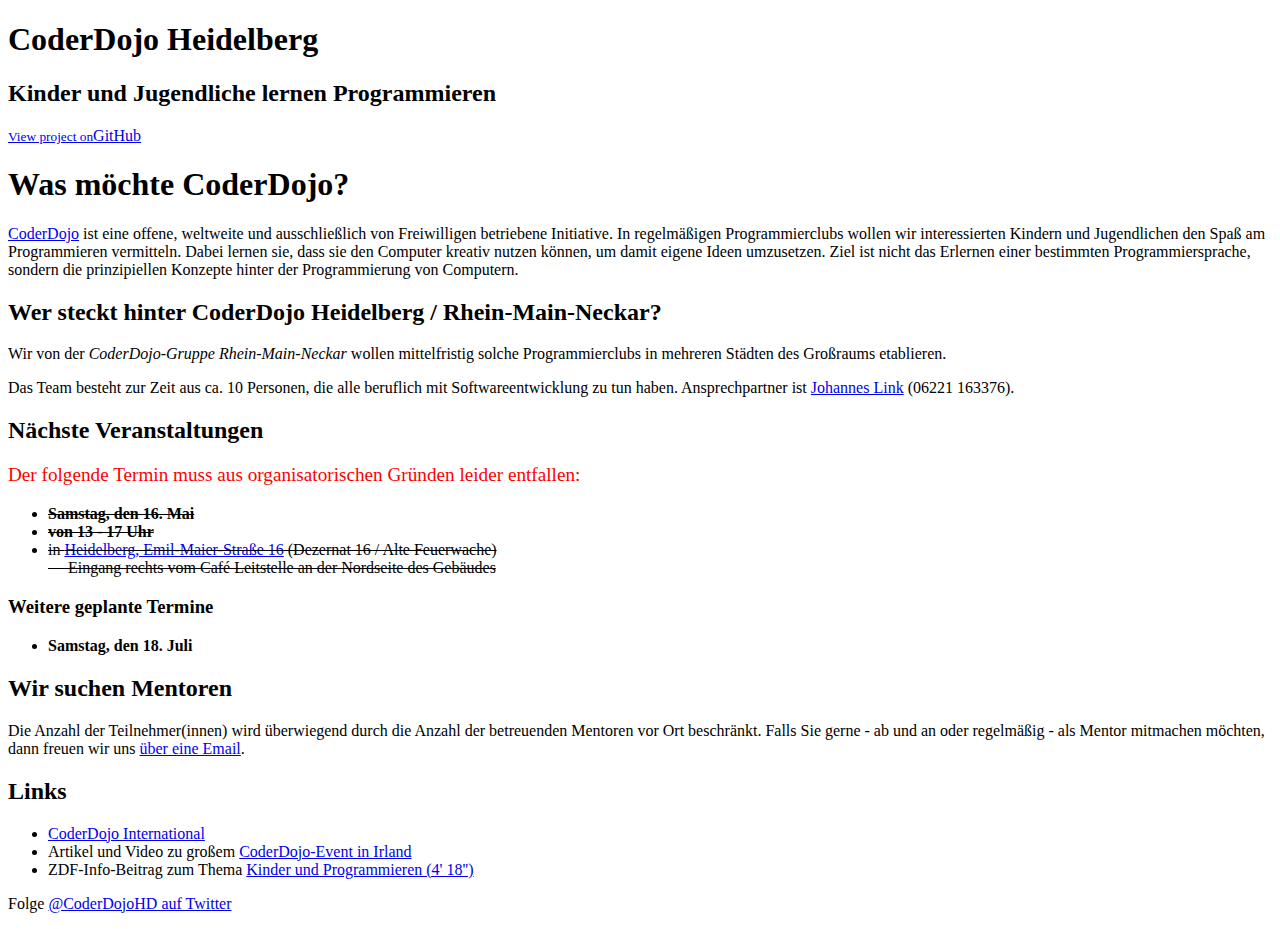
==== index.html @ 287fc7e4 "Terminstreichung eingebaut" ====
<!DOCTYPE html>
<html>

<head>
  <meta charset='utf-8' />
  <meta http-equiv="X-UA-Compatible" content="chrome=1" />
  <meta name="viewport" content="width=device-width, initial-scale=1, maximum-scale=1" />
  <link href='https://fonts.googleapis.com/css?family=Architects+Daughter' rel='stylesheet' type='text/css'>
  <link rel="stylesheet" type="text/css" href="stylesheets/stylesheet.css" media="screen" />
  <link rel="stylesheet" type="text/css" href="stylesheets/pygment_trac.css" media="screen" />
  <link rel="stylesheet" type="text/css" href="stylesheets/print.css" media="print" />

  <!--[if lt IE 9]>
    <script src="//html5shiv.googlecode.com/svn/trunk/html5.js"></script>
    <![endif]-->

  <title>CoderDojo Heidelberg</title>
</head>

<body>
  <header>
    <div class="inner">
      <h1>CoderDojo Heidelberg</h1>
      <h2>Kinder und Jugendliche lernen Programmieren</h2>
      <a href="https://github.com/CoderDojoHD/coderdojohd.github.io" class="button"><small>View project on</small>GitHub</a>
    </div>
  </header>

  <div id="content-wrapper">
    <div class="inner clearfix">
      <section id="main-content">

        <h1>Was möchte CoderDojo?</h1>
        <p>
          <a href="http://coderdojo.com">CoderDojo</a> ist eine offene, weltweite und ausschließlich von Freiwilligen betriebene Initiative. In regelmäßigen Programmierclubs wollen wir interessierten Kindern und Jugendlichen den Spaß am Programmieren
          vermitteln. Dabei lernen sie, dass sie den Computer kreativ nutzen können, um damit eigene Ideen umzusetzen. Ziel ist nicht das Erlernen einer bestimmten Programmiersprache, sondern die prinzipiellen Konzepte hinter der Programmierung von Computern.
        </p>

        <h2>Wer steckt hinter CoderDojo Heidelberg / Rhein-Main-Neckar?</h2>

        <p>Wir von der <em>CoderDojo-Gruppe Rhein-Main-Neckar</em> wollen mittelfristig solche Programmierclubs in mehreren Städten des Großraums etablieren.
        </p>

        <p>Das Team besteht zur Zeit aus ca. 10 Personen, die alle beruflich mit Softwareentwicklung zu tun haben. Ansprechpartner ist <a href="mailto:business@johanneslink.net">Johannes Link</a> (06221 163376).
        </p>

        <h2>Nächste Veranstaltungen</h2>
        <p style="color:red; font-size: 1.2em">
          Der folgende Termin muss aus organisatorischen Gründen leider entfallen:
        </p>
        <!--
        <p>
          Das nächste CoderDojo findet am
        </p>
        -->
        <ul style='text-decoration:line-through'>
          <li><b>Samstag, den 16. Mai</b>
            <br/>
          </li>
          <li><b>von 13 - 17 Uhr</b>
            <br/>
          </li>
          <li>
            in <a href="https://www.google.de/maps/place/Emil-Maier-Stra%C3%9Fe+16,+69115+Heidelberg/@49.4066437,8.672603,17z/data=!4m7!1m4!3m3!1s0x4797c12800c2b6af:0x31fc3c12691ff69f!2sEmil-Maier-Stra%C3%9Fe+16,+69115+Heidelberg!3b1!3m1!1s0x4797c12800c2b6af:0x31fc3c12691ff69f">Heidelberg, Emil-Maier-Straße 16</a>            (Dezernat 16 / Alte Feuerwache)
            <br/>&nbsp;&nbsp;&nbsp;&nbsp;&nbsp;Eingang rechts vom Café Leitstelle an der Nordseite des Gebäudes
          </li>
        </ul>
        <!--
        <p>
          statt. Eingeladen sind Kinder und Jugendliche ab 10 Jahren, die sich für das Programmieren von Computern interessieren. Sowohl Teilnehmer mit als auch ohne Vorkenntnisse sind willkommen. Wir können für eine begrenzte Zahl von Teilnehmern Rechner zur Verfügung
          stellen, die Arbeit auf mitgebrachten Laptops wird begrüßt - notwendige Software halten wir zur Installation bereit. Die Teilnahme ist kostenlos,
          <a href="https://www.eventbrite.de/e/coderdojo-heidelberg-mai-2015-tickets-16675011408">eine vorherige Anmeldung ist jedoch erforderlich!</a>
        </p>

        <p style="padding-left: 1em; padding-right: 1em; font-size: 1.2em; line-height: 1.5em">
          <b>Bitte melden Sie Ihr Kind hier an:</b>
          <br/>
          <a href="https://www.eventbrite.de/e/coderdojo-heidelberg-mai-2015-tickets-16675011408">Anmeldung zum CoderDojo am 16. Mai 2015</a>.
        </p>

        <p>
          Bitte drucken Sie die <a href=./downloads/TeilnahmebedingungenCoderDojo.pdf>Teilnahmebedingungen</a> aus und geben Sie diese ausgefüllt und unterschrieben Ihrem Kind zur Veranstaltung mit.
        </p>
        -->

        <h3>Weitere geplante Termine</h3>
        <ul>
          <li><b>Samstag, den 18. Juli</b></li>
        </ul>

        <h2>Wir suchen Mentoren</h2>
        <p>
          Die Anzahl der Teilnehmer(innen) wird überwiegend durch die Anzahl der betreuenden Mentoren vor Ort beschränkt. Falls Sie gerne - ab und an oder regelmäßig - als Mentor mitmachen möchten, dann freuen wir uns <a href="mailto:business@johanneslink.net">über eine Email</a>.
        </p>

        <h2>Links</h2>
        <ul>
          <li><a href="http://coderdojo.com">CoderDojo International</a>
          </li>
          <li>Artikel und Video zu großem <a href="http://www.siliconrepublic.com/innovation/item/25922-skillsfeb">CoderDojo-Event in Irland</a>
          </li>
          <li>ZDF-Info-Beitrag zum Thema <a href="https://www.youtube.com/watch?v=7o61bTDK0JM">Kinder und Programmieren (4' 18'')</a>
          </li>
        </ul>

      </section>

      <aside id="sidebar">
        <p>Folge <a href="https://twitter.com/coderdojohd">@CoderDojoHD auf Twitter</a>
        </p>
      </aside>
    </div>
  </div>
</body>

</html>
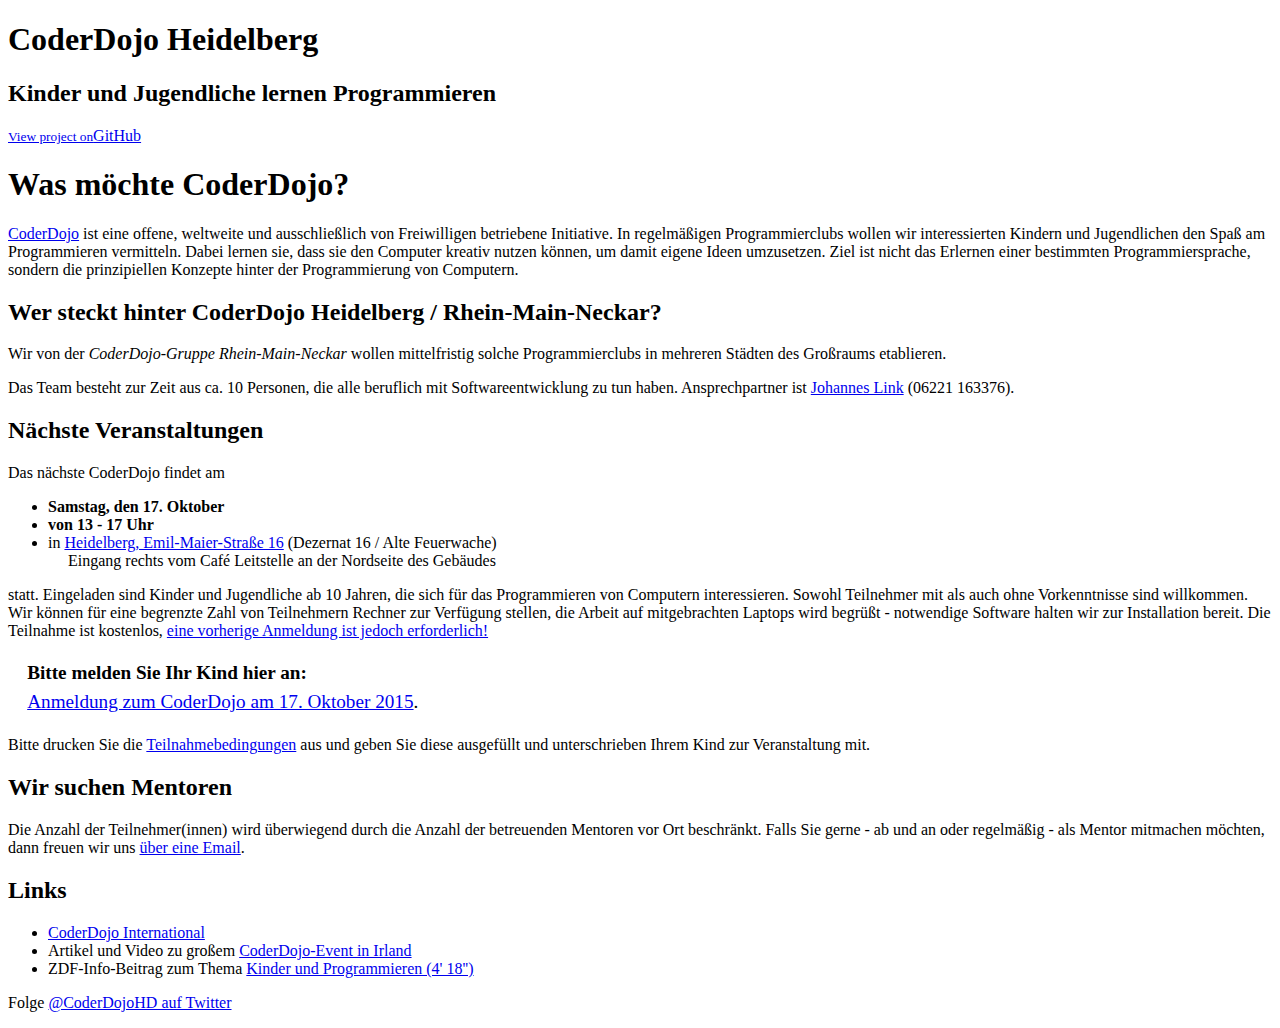
==== commit a56e23c3: "Added 17. Oktober" ====
--- a/index.html
+++ b/index.html
@@ -45,16 +45,11 @@
         </p>
 
         <h2>Nächste Veranstaltungen</h2>
-        <p style="color:red; font-size: 1.2em">
-          Der folgende Termin muss aus organisatorischen Gründen leider entfallen:
-        </p>
-        <!--
         <p>
           Das nächste CoderDojo findet am
         </p>
-        -->
-        <ul style='text-decoration:line-through'>
-          <li><b>Samstag, den 16. Mai</b>
+        <ul>
+          <li><b>Samstag, den 17. Oktober</b>
             <br/>
           </li>
           <li><b>von 13 - 17 Uhr</b>
@@ -65,28 +60,21 @@
             <br/>&nbsp;&nbsp;&nbsp;&nbsp;&nbsp;Eingang rechts vom Café Leitstelle an der Nordseite des Gebäudes
           </li>
         </ul>
-        <!--
         <p>
           statt. Eingeladen sind Kinder und Jugendliche ab 10 Jahren, die sich für das Programmieren von Computern interessieren. Sowohl Teilnehmer mit als auch ohne Vorkenntnisse sind willkommen. Wir können für eine begrenzte Zahl von Teilnehmern Rechner zur Verfügung
           stellen, die Arbeit auf mitgebrachten Laptops wird begrüßt - notwendige Software halten wir zur Installation bereit. Die Teilnahme ist kostenlos,
-          <a href="https://www.eventbrite.de/e/coderdojo-heidelberg-mai-2015-tickets-16675011408">eine vorherige Anmeldung ist jedoch erforderlich!</a>
+          <a href="https://www.eventbrite.de/e/coderdojo-heidelberg-oktober-2015-tickets-18899208040">eine vorherige Anmeldung ist jedoch erforderlich!</a>
         </p>
 
         <p style="padding-left: 1em; padding-right: 1em; font-size: 1.2em; line-height: 1.5em">
           <b>Bitte melden Sie Ihr Kind hier an:</b>
           <br/>
-          <a href="https://www.eventbrite.de/e/coderdojo-heidelberg-mai-2015-tickets-16675011408">Anmeldung zum CoderDojo am 16. Mai 2015</a>.
+          <a href="https://www.eventbrite.de/e/coderdojo-heidelberg-oktober-2015-tickets-18899208040">Anmeldung zum CoderDojo am 17. Oktober 2015</a>.
         </p>
 
         <p>
           Bitte drucken Sie die <a href=./downloads/TeilnahmebedingungenCoderDojo.pdf>Teilnahmebedingungen</a> aus und geben Sie diese ausgefüllt und unterschrieben Ihrem Kind zur Veranstaltung mit.
         </p>
-        -->
-
-        <h3>Weitere geplante Termine</h3>
-        <ul>
-          <li><b>Samstag, den 18. Juli</b></li>
-        </ul>
 
         <h2>Wir suchen Mentoren</h2>
         <p>
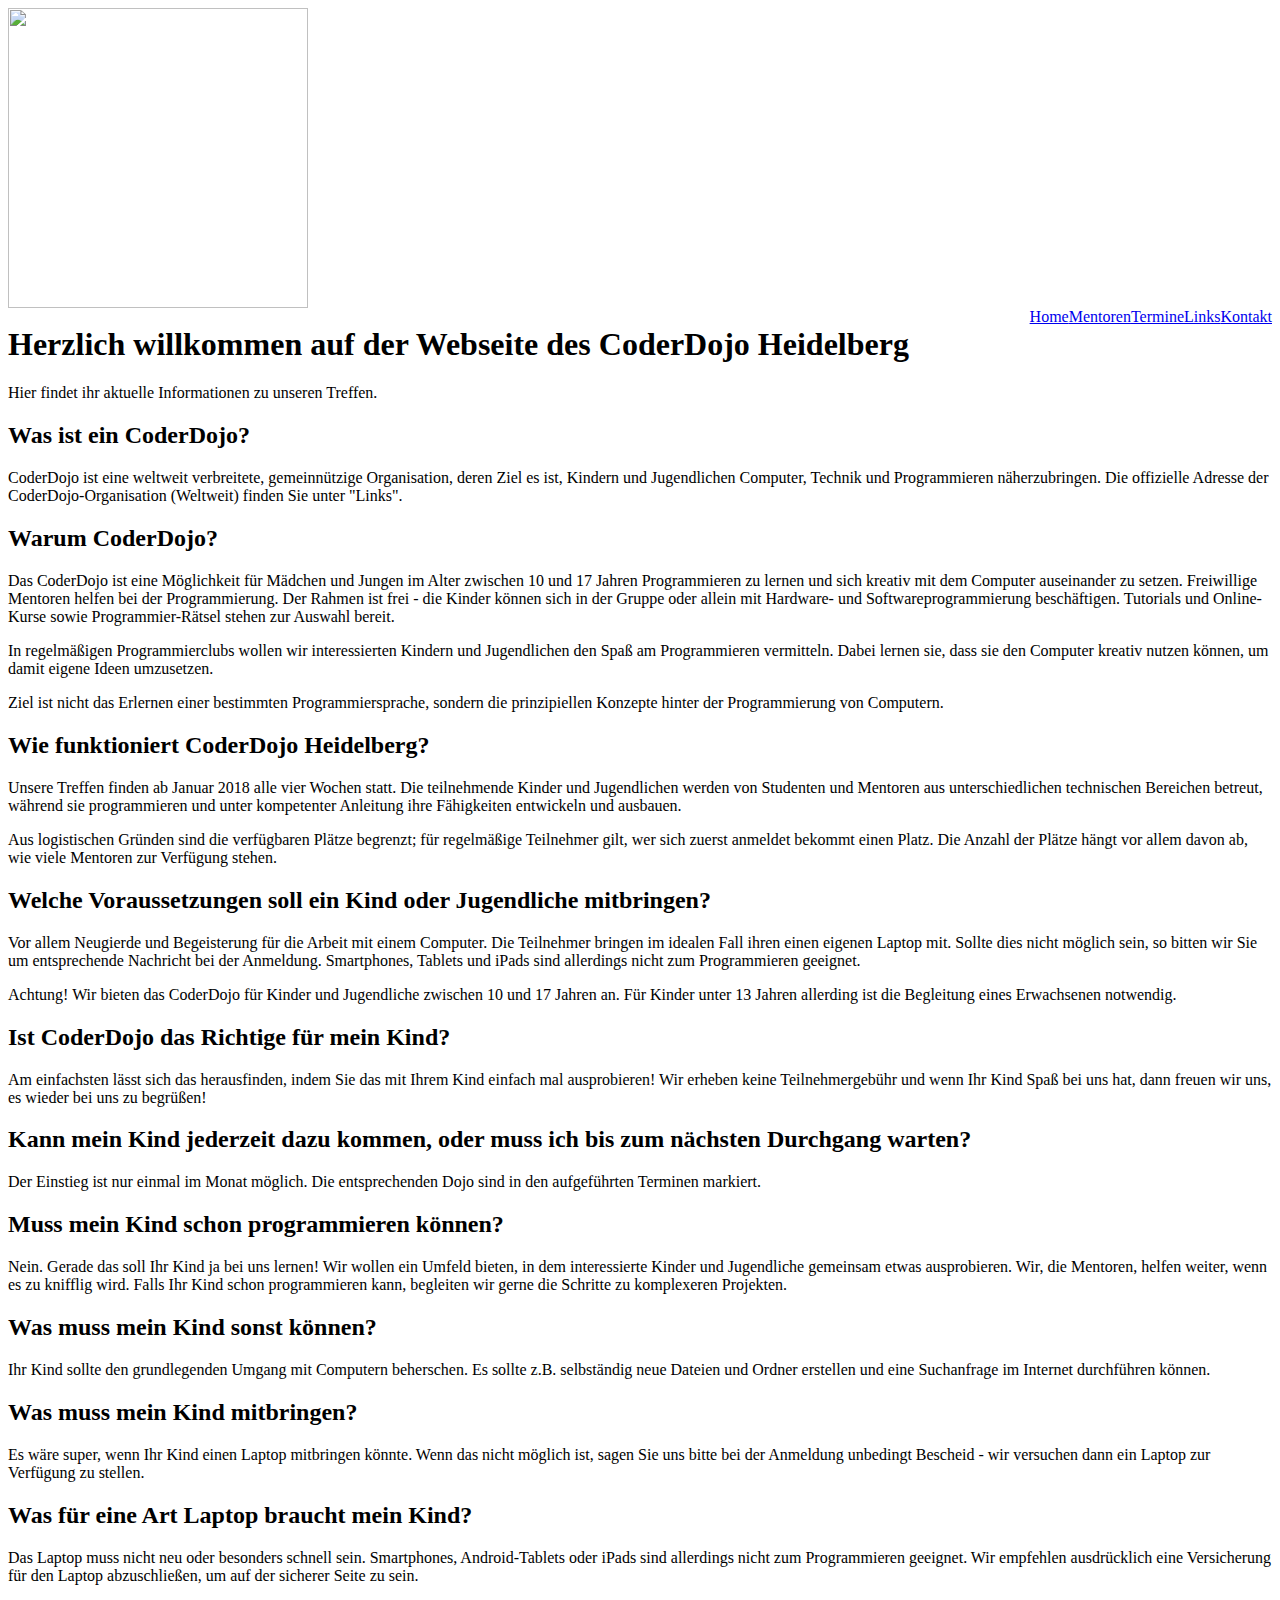
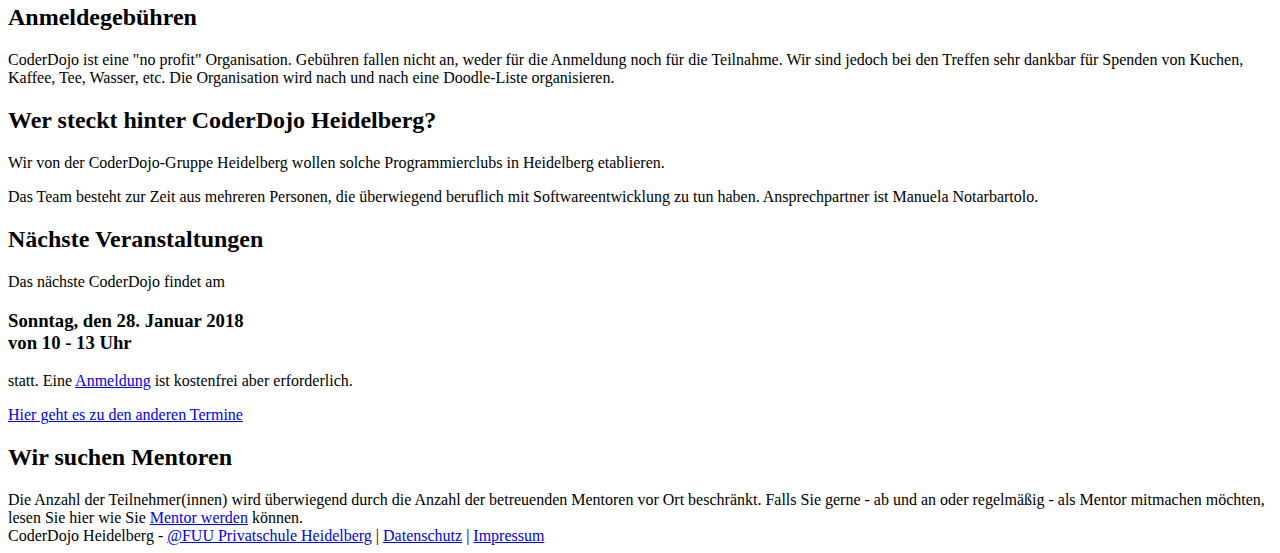
==== commit 4024ff37: "Add files via upload" ====
--- a/index.html
+++ b/index.html
@@ -1,104 +1,163 @@
-<!DOCTYPE html>
-<html>
-
-<head>
-  <meta charset='utf-8' />
-  <meta http-equiv="X-UA-Compatible" content="chrome=1" />
-  <meta name="viewport" content="width=device-width, initial-scale=1, maximum-scale=1" />
-  <link href='https://fonts.googleapis.com/css?family=Architects+Daughter' rel='stylesheet' type='text/css'>
-  <link rel="stylesheet" type="text/css" href="stylesheets/stylesheet.css" media="screen" />
-  <link rel="stylesheet" type="text/css" href="stylesheets/pygment_trac.css" media="screen" />
-  <link rel="stylesheet" type="text/css" href="stylesheets/print.css" media="print" />
-
-  <!--[if lt IE 9]>
-    <script src="//html5shiv.googlecode.com/svn/trunk/html5.js"></script>
-    <![endif]-->
-
-  <title>CoderDojo Heidelberg</title>
-</head>
-
-<body>
-  <header>
-    <div class="inner">
-      <h1>CoderDojo Heidelberg</h1>
-      <h2>Kinder und Jugendliche lernen Programmieren</h2>
-      <a href="https://github.com/CoderDojoHD/coderdojohd.github.io" class="button"><small>View project on</small>GitHub</a>
-    </div>
-  </header>
-
-  <div id="content-wrapper">
-    <div class="inner clearfix">
-      <section id="main-content">
-
-        <h1>Was möchte CoderDojo?</h1>
-        <p>
-          <a href="http://coderdojo.com">CoderDojo</a> ist eine offene, weltweite und ausschließlich von Freiwilligen betriebene Initiative. In regelmäßigen Programmierclubs wollen wir interessierten Kindern und Jugendlichen den Spaß am Programmieren
-          vermitteln. Dabei lernen sie, dass sie den Computer kreativ nutzen können, um damit eigene Ideen umzusetzen. Ziel ist nicht das Erlernen einer bestimmten Programmiersprache, sondern die prinzipiellen Konzepte hinter der Programmierung von Computern.
-        </p>
-
-        <h2>Wer steckt hinter CoderDojo Heidelberg / Rhein-Main-Neckar?</h2>
-
-        <p>Wir von der <em>CoderDojo-Gruppe Rhein-Main-Neckar</em> wollen mittelfristig solche Programmierclubs in mehreren Städten des Großraums etablieren.
-        </p>
-
-        <p>Das Team besteht zur Zeit aus ca. 10 Personen, die alle beruflich mit Softwareentwicklung zu tun haben. Ansprechpartner ist <a href="mailto:business@johanneslink.net">Johannes Link</a> (06221 163376).
-        </p>
-
-        <h2>Nächste Veranstaltungen</h2>
-        <p>
-          Das nächste CoderDojo findet am
-        </p>
-        <ul>
-          <li><b>Samstag, den 17. Oktober</b>
-            <br/>
-          </li>
-          <li><b>von 13 - 17 Uhr</b>
-            <br/>
-          </li>
-          <li>
-            in <a href="https://www.google.de/maps/place/Emil-Maier-Stra%C3%9Fe+16,+69115+Heidelberg/@49.4066437,8.672603,17z/data=!4m7!1m4!3m3!1s0x4797c12800c2b6af:0x31fc3c12691ff69f!2sEmil-Maier-Stra%C3%9Fe+16,+69115+Heidelberg!3b1!3m1!1s0x4797c12800c2b6af:0x31fc3c12691ff69f">Heidelberg, Emil-Maier-Straße 16</a>            (Dezernat 16 / Alte Feuerwache)
-            <br/>&nbsp;&nbsp;&nbsp;&nbsp;&nbsp;Eingang rechts vom Café Leitstelle an der Nordseite des Gebäudes
-          </li>
-        </ul>
-        <p>
-          statt. Eingeladen sind Kinder und Jugendliche ab 10 Jahren, die sich für das Programmieren von Computern interessieren. Sowohl Teilnehmer mit als auch ohne Vorkenntnisse sind willkommen. Wir können für eine begrenzte Zahl von Teilnehmern Rechner zur Verfügung
-          stellen, die Arbeit auf mitgebrachten Laptops wird begrüßt - notwendige Software halten wir zur Installation bereit. Die Teilnahme ist kostenlos,
-          <a href="https://www.eventbrite.de/e/coderdojo-heidelberg-oktober-2015-tickets-18899208040">eine vorherige Anmeldung ist jedoch erforderlich!</a>
-        </p>
-
-        <p style="padding-left: 1em; padding-right: 1em; font-size: 1.2em; line-height: 1.5em">
-          <b>Bitte melden Sie Ihr Kind hier an:</b>
-          <br/>
-          <a href="https://www.eventbrite.de/e/coderdojo-heidelberg-oktober-2015-tickets-18899208040">Anmeldung zum CoderDojo am 17. Oktober 2015</a>.
-        </p>
-
-        <p>
-          Bitte drucken Sie die <a href=./downloads/TeilnahmebedingungenCoderDojo.pdf>Teilnahmebedingungen</a> aus und geben Sie diese ausgefüllt und unterschrieben Ihrem Kind zur Veranstaltung mit.
-        </p>
-
-        <h2>Wir suchen Mentoren</h2>
-        <p>
-          Die Anzahl der Teilnehmer(innen) wird überwiegend durch die Anzahl der betreuenden Mentoren vor Ort beschränkt. Falls Sie gerne - ab und an oder regelmäßig - als Mentor mitmachen möchten, dann freuen wir uns <a href="mailto:business@johanneslink.net">über eine Email</a>.
-        </p>
-
-        <h2>Links</h2>
-        <ul>
-          <li><a href="http://coderdojo.com">CoderDojo International</a>
-          </li>
-          <li>Artikel und Video zu großem <a href="http://www.siliconrepublic.com/innovation/item/25922-skillsfeb">CoderDojo-Event in Irland</a>
-          </li>
-          <li>ZDF-Info-Beitrag zum Thema <a href="https://www.youtube.com/watch?v=7o61bTDK0JM">Kinder und Programmieren (4' 18'')</a>
-          </li>
-        </ul>
-
-      </section>
-
-      <aside id="sidebar">
-        <p>Folge <a href="https://twitter.com/coderdojohd">@CoderDojoHD auf Twitter</a>
-        </p>
-      </aside>
-    </div>
-  </div>
-</body>
-
-</html>
+<!DOCTYPE HTML PUBLIC "-//W3C//DTD HTML 4.01 Transitional//EN">
+<html>
+<head>
+<title>CoderDojo Heidelberg</title>
+<meta http-equiv="content-type" content="text/html; charset=iso-8859-1">
+<meta name="robots" content="index,follow">
+<meta name="keywords" lang="de" content="CoderDojo Heidelberg: Kinder und Jugendliche lernen Programmieren mit Spa�">
+<meta name="description" content="Webseite der Organisation CoderDojo Heidelberg">
+<link rel="stylesheet" type="text/css" href="css/style.css">
+</head>
+<body>
+<!-- Beginn Header Logo -->
+<div id="logo">
+  <div id="logo_in">
+  <img src="img/CoderDojoHeidelberg.jpg" height="300px">
+  <!--
+  <img align="right" src="img/CoderDojoHD.png" height="300px"> -->
+  </div>
+</div>
+<!-- Ende Header Logo -->
+
+<!-- Beginn des Rahmens der horizontalen Navigation -->
+<div id="navi_rahmen">
+<!-- Beginn der horizontalen Navigation -->
+<div align="right">
+<table id="navi_oben" cellpadding="0" cellspacing="0">
+  <tr>
+    <td><a href="index.html">Home</a></td>
+    <td><a href="Mentoren.htm">Mentoren</a></td>
+    <td><a href="Termine.htm">Termine</a></td>
+    <td><a href="Links.htm">Links</a></td>
+	<td><a href="Kontakt.htm">Kontakt</a></td>
+  </tr>
+</table>
+</div>
+<!-- Ende der horizontalen Navigation -->
+</div>
+<!-- Ende des Rahmens der horizontalen Navigation -->
+<table id="abs" cellpadding="0" cellspacing="0">
+  <tr>
+<!-- Beginn vertikales Navigationsmen� -->
+<!-- 
+ <td id="navi_li_rahmen" valign="top">
+<table cellpadding="0" cellspacing="1">
+  <tr>
+    <td class="navi_li">
+<div class="navi_ue">Submen� 1</div>
+<a href="index.htm">Anreise</a>
+<a href="#">Infos</a>
+<a href="#">Katalog</a>
+<a href="#">Partner</a>
+<a href="#">Bestellung</a>
+<a href="#">Newsletter</a>
+    </td></tr>
+    <tr>
+    <td class="navi_li_2">
+<div class="navi_ue">Submen� 2</div>
+<a href="index.htm">Allgemeines</a>
+<a href="#">Forum</a>
+<a href="#">E-Mail</a>
+<a href="#">AGB</a>
+<a href="#">Datenschutz</a>
+<a href="#">Impressum</a>
+    </td>
+  </tr>
+  <tr>
+    <td class="navi_li_3">
+<div class="navi_ue">Submen� 3</div>
+<a href="index.htm">Spiele</a>
+<a href="#">Downloads</a>
+<a href="#">Wetter</a>
+<a href="#">Werbung</a>
+<a href="#">Anmeldung</a>
+<a href="#">Termine</a>
+    </td>
+  </tr>
+</table>
+    </td>-->
+<!-- Ende vertikales Navigationsmen� -->
+
+    <td id="inhalt" valign="top">
+<!-- ab hier beginnt der Inhalt -->
+
+<h1>Herzlich willkommen auf der Webseite des CoderDojo Heidelberg</h1>
+<p>Hier findet ihr aktuelle Informationen zu unseren Treffen.
+
+<h2>Was ist ein CoderDojo?</h2>
+<p>CoderDojo ist eine weltweit verbreitete, gemeinn�tzige Organisation, deren Ziel es ist, Kindern und Jugendlichen Computer, Technik und Programmieren n�herzubringen. Die offizielle Adresse der CoderDojo-Organisation (Weltweit) finden Sie unter "Links".</p>
+
+<h2>Warum CoderDojo?</h2>
+<p>Das CoderDojo ist eine M�glichkeit f�r M�dchen und Jungen im Alter zwischen 10 und 17 Jahren Programmieren zu lernen und sich kreativ mit dem Computer auseinander zu setzen. Freiwillige Mentoren helfen bei der Programmierung. Der Rahmen ist frei - die Kinder k�nnen sich in der Gruppe oder allein mit Hardware- und Softwareprogrammierung besch�ftigen. Tutorials und Online-Kurse sowie Programmier-R�tsel stehen zur Auswahl bereit.</p>
+
+<p>In regelm��igen Programmierclubs wollen wir interessierten Kindern und Jugendlichen den Spa� am Programmieren vermitteln. 
+Dabei lernen sie, dass sie den Computer kreativ nutzen k�nnen, um damit eigene Ideen umzusetzen.
+
+<p>Ziel ist nicht das Erlernen einer bestimmten Programmiersprache, sondern die prinzipiellen Konzepte hinter der Programmierung von Computern.
+
+<h2>Wie funktioniert CoderDojo Heidelberg?</h2>
+<p>Unsere Treffen finden ab Januar 2018 alle vier Wochen statt. Die teilnehmende Kinder und Jugendlichen werden von Studenten und Mentoren aus unterschiedlichen technischen Bereichen betreut, w�hrend sie programmieren und unter kompetenter Anleitung ihre F�higkeiten entwickeln und ausbauen. 
+
+<p>Aus logistischen Gr�nden sind die verf�gbaren Pl�tze begrenzt; f�r regelm��ige Teilnehmer gilt, wer sich zuerst anmeldet bekommt einen Platz. Die Anzahl der Pl�tze h�ngt vor allem davon ab, wie viele Mentoren zur Verf�gung stehen.
+</p>
+
+<h2>Welche Voraussetzungen soll ein Kind oder Jugendliche mitbringen?</h2>
+<p>Vor allem Neugierde und Begeisterung f�r die Arbeit mit einem Computer. Die Teilnehmer bringen im idealen Fall ihren einen eigenen Laptop mit. Sollte dies nicht m�glich sein, so bitten wir Sie um entsprechende Nachricht bei der Anmeldung. Smartphones, Tablets und iPads sind allerdings nicht zum Programmieren geeignet.
+
+<p>Achtung! Wir bieten das CoderDojo f�r Kinder und Jugendliche zwischen 10 und 17 Jahren an. F�r Kinder unter 13 Jahren allerding ist die Begleitung eines Erwachsenen notwendig.
+
+<h2>Ist CoderDojo das Richtige f�r mein Kind?</h2>
+	<p>Am einfachsten l�sst sich das herausfinden, indem Sie das mit Ihrem Kind einfach mal ausprobieren! Wir erheben keine Teilnehmergeb�hr und wenn Ihr Kind Spa� bei uns hat, dann freuen wir uns, es wieder bei uns zu begr��en!</p>
+
+<h2>Kann mein Kind jederzeit dazu kommen, oder muss ich bis zum n�chsten Durchgang warten?</h2>
+	<p>Der Einstieg ist nur einmal im Monat m�glich. Die entsprechenden Dojo sind in den aufgef�hrten Terminen markiert.</p>
+
+<h2>Muss mein Kind schon programmieren k�nnen?</h2>
+	<p>Nein. Gerade das soll Ihr Kind ja bei uns lernen! Wir wollen ein Umfeld bieten, in dem interessierte Kinder und Jugendliche gemeinsam etwas ausprobieren. Wir, die Mentoren, helfen weiter, wenn es zu knifflig wird. Falls Ihr Kind schon programmieren kann, begleiten wir gerne die Schritte zu komplexeren Projekten.</p>
+
+<h2>Was muss mein Kind sonst k�nnen?</h2>
+	<p>Ihr Kind sollte den grundlegenden Umgang mit Computern beherschen. Es sollte z.B. selbst�ndig neue Dateien und Ordner erstellen und eine Suchanfrage im Internet durchf�hren k�nnen.</p>
+
+<h2>Was muss mein Kind mitbringen?</h2>
+	<p>Es w�re super, wenn Ihr Kind einen Laptop mitbringen k�nnte. Wenn das nicht m�glich ist, sagen Sie uns  bitte bei der Anmeldung unbedingt Bescheid - wir versuchen dann ein Laptop zur Verf�gung zu stellen.</p>
+
+<h2>Was f�r eine Art Laptop braucht mein Kind?</h2>
+	<p> Das Laptop muss nicht neu oder besonders schnell sein. Smartphones, Android-Tablets oder iPads sind allerdings nicht zum Programmieren geeignet. Wir empfehlen ausdr�cklich eine Versicherung f�r den Laptop abzuschlie�en, um auf der sicherer Seite zu sein.</p>
+
+<h2>Anmeldegeb�hren</h2>
+<p>CoderDojo ist eine "no profit" Organisation. Geb�hren fallen nicht an, weder f�r die Anmeldung noch f�r die Teilnahme. 
+Wir sind jedoch bei den Treffen sehr dankbar f�r Spenden von Kuchen, Kaffee, Tee, Wasser, etc. Die Organisation wird nach und nach eine Doodle-Liste organisieren.
+
+
+
+<h2>Wer steckt hinter CoderDojo Heidelberg?</h2>
+<p>Wir von der CoderDojo-Gruppe Heidelberg wollen solche Programmierclubs in Heidelberg etablieren.
+
+<p>Das Team besteht zur Zeit aus mehreren Personen, die �berwiegend beruflich mit Softwareentwicklung zu tun haben. Ansprechpartner ist Manuela Notarbartolo.
+
+<h2>N�chste Veranstaltungen</h2>
+<p>Das n�chste CoderDojo findet am
+
+<h3>Sonntag, den 28. Januar 2018 <br>
+von 10 - 13 Uhr </h3>
+<p>statt. Eine <a href="Termine.htm" target="_blank">Anmeldung</a> ist kostenfrei aber erforderlich.
+<p><a href="Termine.htm" target"_self">Hier geht es zu den anderen Termine</a>
+
+<h2>Wir suchen Mentoren</h2>
+<p>Die Anzahl der Teilnehmer(innen) wird �berwiegend durch die Anzahl der betreuenden Mentoren vor Ort beschr�nkt. Falls Sie gerne - ab und an oder regelm��ig - als Mentor mitmachen m�chten, lesen Sie hier wie Sie <a href="Mentoren.htm">Mentor werden</a> k�nnen.
+
+
+
+<!-- Ende des Inhalts -->
+</td>
+  </tr>
+</table>
+<!-- Beginn Tabelle der Fu�zeile -->
+<div id="footer">
+CoderDojo Heidelberg - <a href="https://www.hpc-schulen.de/" target="_blank">@FUU Privatschule Heidelberg</a> | <a href="Datenschutz.htm" target="_self">Datenschutz</a> | <a href="Impressum.htm" target="_self">Impressum</a>
+
+<!-- Ende des Backlink-Codes -->
+</div>
+<!-- Ende Tabelle der Fu�zeile -->
+</body>
+</html>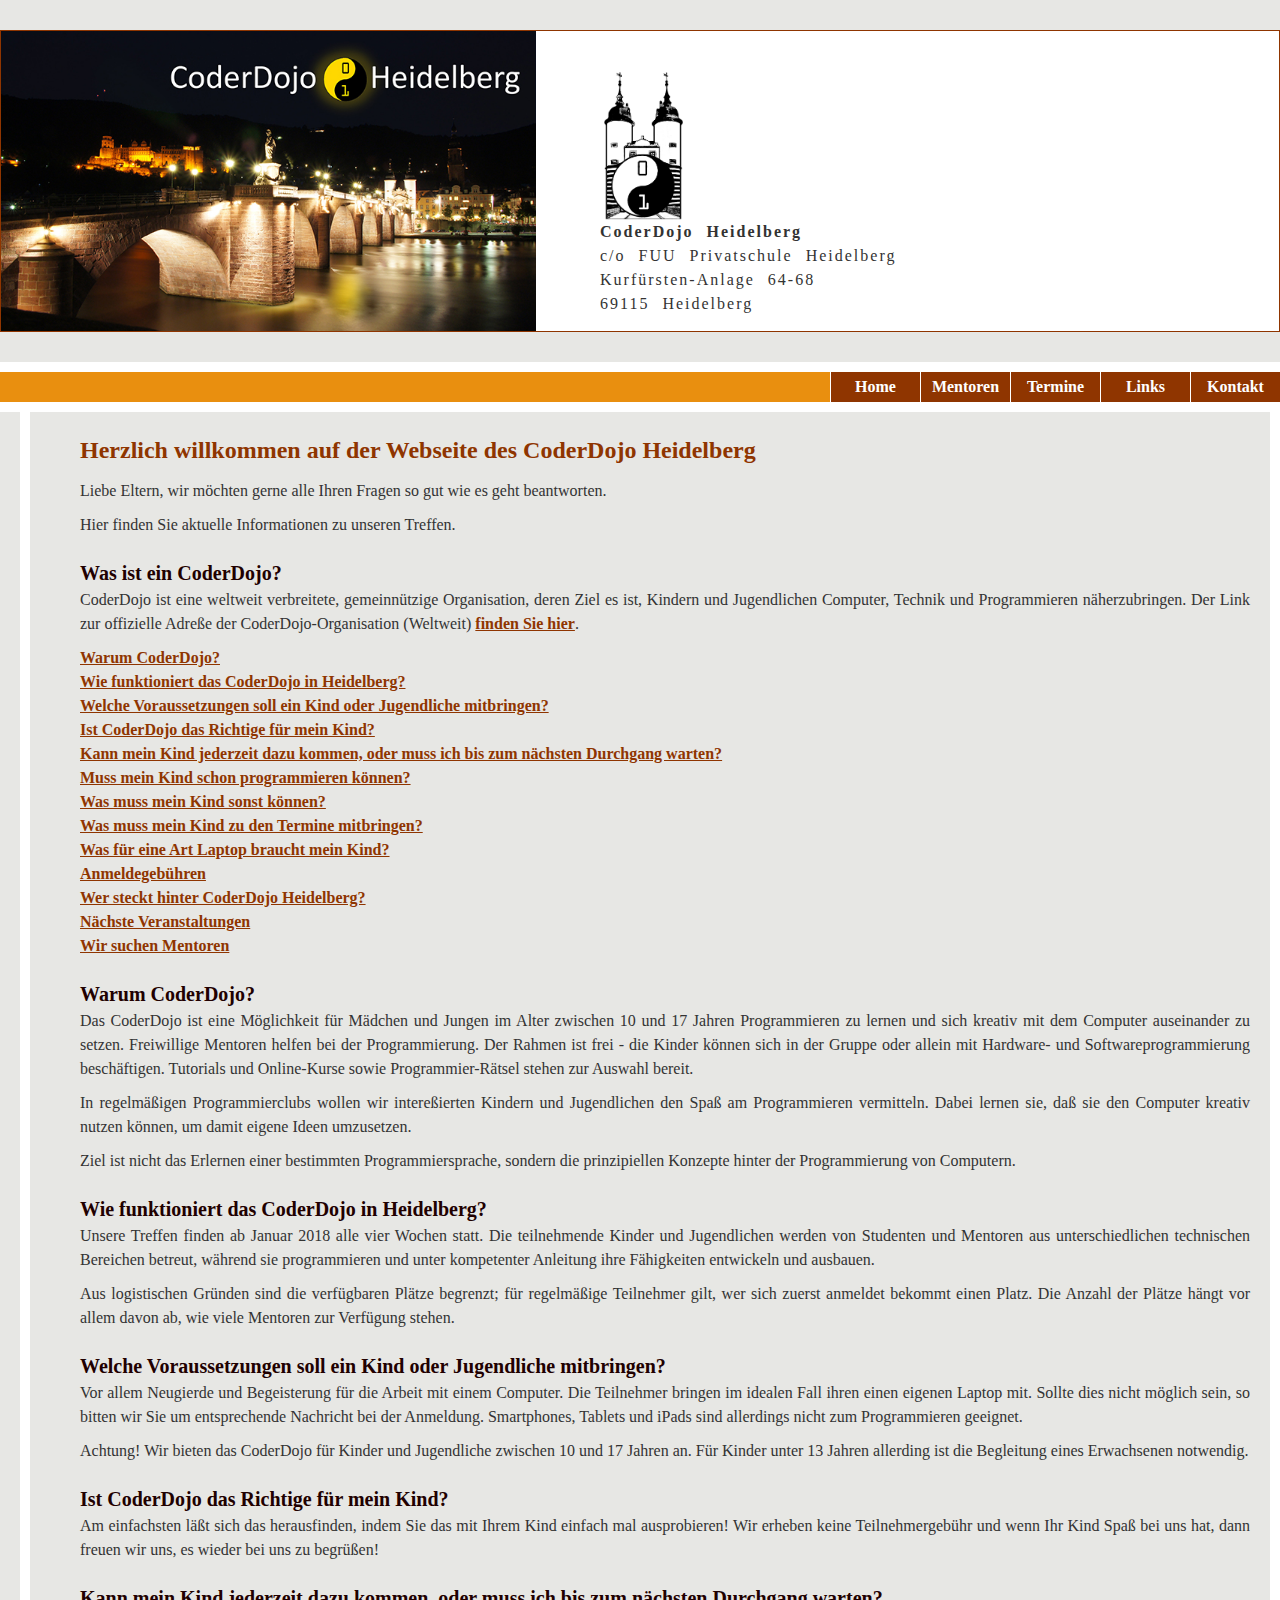
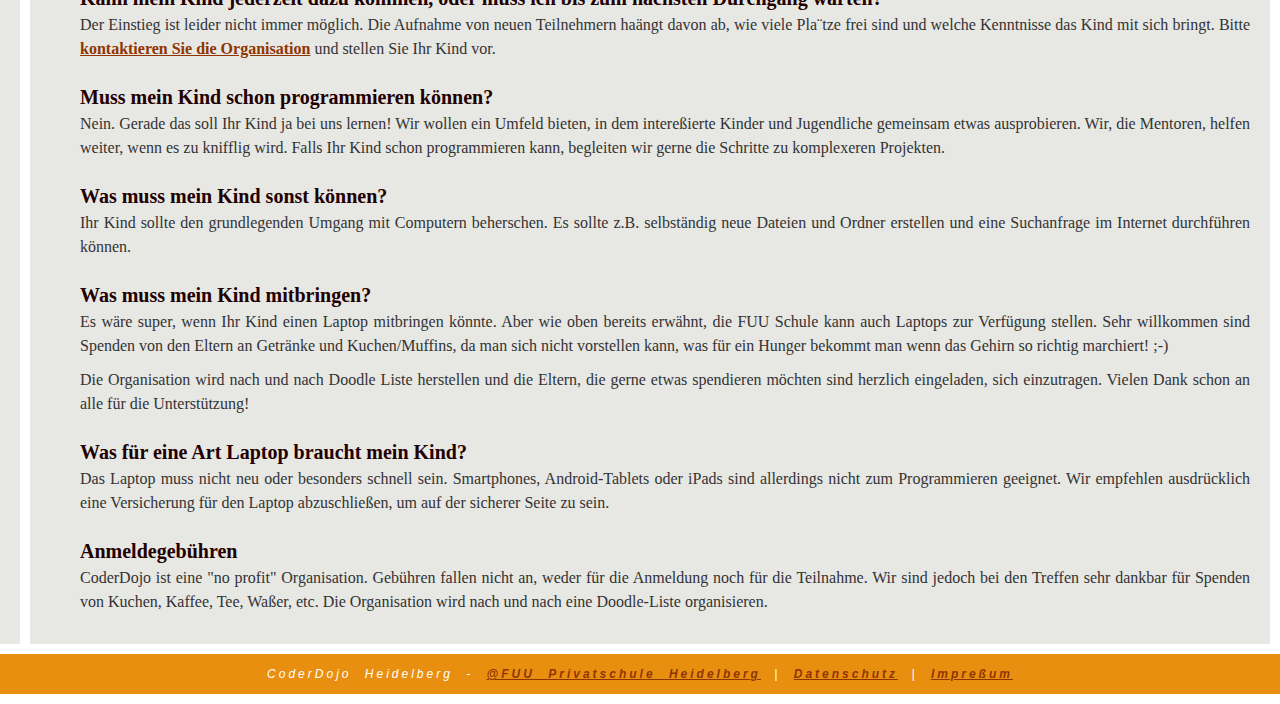
==== commit 0f24a26e: "Add files via upload" ====
--- a/index.html
+++ b/index.html
@@ -4,17 +4,27 @@
 <title>CoderDojo Heidelberg</title>
 <meta http-equiv="content-type" content="text/html; charset=iso-8859-1">
 <meta name="robots" content="index,follow">
-<meta name="keywords" lang="de" content="CoderDojo Heidelberg: Kinder und Jugendliche lernen Programmieren mit Spa�">
+<meta name="keywords" lang="de" content="CoderDojo Heidelberg: Kinder und Jugendliche lernen Programmieren mit Spa&szlig;">
 <meta name="description" content="Webseite der Organisation CoderDojo Heidelberg">
 <link rel="stylesheet" type="text/css" href="css/style.css">
+<link rel="shortcut icon" href="/favicon.ico">
+<link rel="icon" type="image/png" href="/favicon.png">
+<meta name="msapplication-TileColor" content="#ffffff">
+<meta name="msapplication-TileImage" content="/mstile-144x144.png">
 </head>
 <body>
+
 <!-- Beginn Header Logo -->
 <div id="logo">
-  <div id="logo_in">
+    <div id="text_in" >
+		<img src="img/CoderDojoHD_NurSymbol.png" style="height:150px;">
+		<p><b>CoderDojo Heidelberg</b><br>
+		c/o FUU Privatschule Heidelberg<br>
+		Kurf&uuml;rsten-Anlage 64-68<br>
+		69115 Heidelberg
+	</div>
+  <div id="logo_in" style="display: inline-block;">
   <img src="img/CoderDojoHeidelberg.jpg" height="300px">
-  <!--
-  <img align="right" src="img/CoderDojoHD.png" height="300px"> -->
   </div>
 </div>
 <!-- Ende Header Logo -->
@@ -38,13 +48,13 @@
 <!-- Ende des Rahmens der horizontalen Navigation -->
 <table id="abs" cellpadding="0" cellspacing="0">
   <tr>
-<!-- Beginn vertikales Navigationsmen� -->
+<!-- Beginn vertikales Navigationsmen&uuml; -->
 <!-- 
  <td id="navi_li_rahmen" valign="top">
 <table cellpadding="0" cellspacing="1">
   <tr>
-    <td class="navi_li">
-<div class="navi_ue">Submen� 1</div>
+    <td cla&szlig;="navi_li">
+<div cla&szlig;="navi_ue">Submen&uuml; 1</div>
 <a href="index.htm">Anreise</a>
 <a href="#">Infos</a>
 <a href="#">Katalog</a>
@@ -53,19 +63,19 @@
 <a href="#">Newsletter</a>
     </td></tr>
     <tr>
-    <td class="navi_li_2">
-<div class="navi_ue">Submen� 2</div>
+    <td cla&szlig;="navi_li_2">
+<div cla&szlig;="navi_ue">Submen&uuml; 2</div>
 <a href="index.htm">Allgemeines</a>
 <a href="#">Forum</a>
 <a href="#">E-Mail</a>
 <a href="#">AGB</a>
 <a href="#">Datenschutz</a>
-<a href="#">Impressum</a>
+<a href="#">Impre&szlig;um</a>
     </td>
   </tr>
   <tr>
-    <td class="navi_li_3">
-<div class="navi_ue">Submen� 3</div>
+    <td cla&szlig;="navi_li_3">
+<div cla&szlig;="navi_ue">Submen&uuml; 3</div>
 <a href="index.htm">Spiele</a>
 <a href="#">Downloads</a>
 <a href="#">Wetter</a>
@@ -76,75 +86,97 @@
   </tr>
 </table>
     </td>-->
-<!-- Ende vertikales Navigationsmen� -->
+<!-- Ende vertikales Navigationsmen&uuml; -->
 
     <td id="inhalt" valign="top">
 <!-- ab hier beginnt der Inhalt -->
 
 <h1>Herzlich willkommen auf der Webseite des CoderDojo Heidelberg</h1>
-<p>Hier findet ihr aktuelle Informationen zu unseren Treffen.
+<p>Liebe Eltern, wir m&ouml;chten gerne alle Ihren Fragen so gut wie es geht beantworten. 
+<p>Hier finden Sie aktuelle Informationen zu unseren Treffen.
 
 <h2>Was ist ein CoderDojo?</h2>
-<p>CoderDojo ist eine weltweit verbreitete, gemeinn�tzige Organisation, deren Ziel es ist, Kindern und Jugendlichen Computer, Technik und Programmieren n�herzubringen. Die offizielle Adresse der CoderDojo-Organisation (Weltweit) finden Sie unter "Links".</p>
+<p>CoderDojo ist eine weltweit verbreitete, gemeinn&uuml;tzige Organisation, deren Ziel es ist, Kindern und Jugendlichen Computer, Technik und Programmieren n&auml;herzubringen. Der Link zur offizielle Adre&szlig;e der CoderDojo-Organisation (Weltweit) <a href="Links.htm" target="_self"> finden Sie hier</a>.</p>
 
+<p>
+<a href="#CD1">Warum CoderDojo?</a><br>
+<a href="#CD2">Wie funktioniert das CoderDojo in Heidelberg?</a><br>
+<a href="#CD3">Welche Voraussetzungen soll ein Kind oder Jugendliche mitbringen?</a><br>
+<a href="#CD4">Ist CoderDojo das Richtige f&uuml;r mein Kind?</a><br>
+<a href="#CD5">Kann mein Kind jederzeit dazu kommen, oder muss ich bis zum n&auml;chsten Durchgang warten?</a><br>
+<a href="#CD6">Muss mein Kind schon programmieren k&ouml;nnen?</a><br>
+<a href="#CD7">Was muss mein Kind sonst k&ouml;nnen?</a><br>
+<a href="#CD9">Was muss mein Kind zu den Termine mitbringen?</a><br>
+<a href="#CD10">Was f&uuml;r eine Art Laptop braucht mein Kind?</a><br>
+<a href="#CD11">Anmeldegeb&uuml;hren</a><br>
+<a href="Mentoren.htm" target="_self">Wer steckt hinter CoderDojo Heidelberg?</a><br>
+<a href="Termine.htm" target="_self">N&auml;chste Veranstaltungen</a><br>
+<a href="Mentoren.htm#CD1" target="_self">Wir suchen Mentoren</a><br>
+</p>
+
+<a name="CD1"></a> 
 <h2>Warum CoderDojo?</h2>
-<p>Das CoderDojo ist eine M�glichkeit f�r M�dchen und Jungen im Alter zwischen 10 und 17 Jahren Programmieren zu lernen und sich kreativ mit dem Computer auseinander zu setzen. Freiwillige Mentoren helfen bei der Programmierung. Der Rahmen ist frei - die Kinder k�nnen sich in der Gruppe oder allein mit Hardware- und Softwareprogrammierung besch�ftigen. Tutorials und Online-Kurse sowie Programmier-R�tsel stehen zur Auswahl bereit.</p>
+<p>Das CoderDojo ist eine M&ouml;glichkeit f&uuml;r M&auml;dchen und Jungen im Alter zwischen 10 und 17 Jahren Programmieren zu lernen und sich kreativ mit dem Computer auseinander zu setzen. Freiwillige Mentoren helfen bei der Programmierung. Der Rahmen ist frei - die Kinder k&ouml;nnen sich in der Gruppe oder allein mit Hardware- und Softwareprogrammierung besch&auml;ftigen. Tutorials und Online-Kurse sowie Programmier-R&auml;tsel stehen zur Auswahl bereit.</p>
 
-<p>In regelm��igen Programmierclubs wollen wir interessierten Kindern und Jugendlichen den Spa� am Programmieren vermitteln. 
-Dabei lernen sie, dass sie den Computer kreativ nutzen k�nnen, um damit eigene Ideen umzusetzen.
+<p>In regelm&auml;&szlig;igen Programmierclubs wollen wir intere&szlig;ierten Kindern und Jugendlichen den Spa&szlig; am Programmieren vermitteln. 
+Dabei lernen sie, da&szlig; sie den Computer kreativ nutzen k&ouml;nnen, um damit eigene Ideen umzusetzen.
 
 <p>Ziel ist nicht das Erlernen einer bestimmten Programmiersprache, sondern die prinzipiellen Konzepte hinter der Programmierung von Computern.
 
-<h2>Wie funktioniert CoderDojo Heidelberg?</h2>
-<p>Unsere Treffen finden ab Januar 2018 alle vier Wochen statt. Die teilnehmende Kinder und Jugendlichen werden von Studenten und Mentoren aus unterschiedlichen technischen Bereichen betreut, w�hrend sie programmieren und unter kompetenter Anleitung ihre F�higkeiten entwickeln und ausbauen. 
 
-<p>Aus logistischen Gr�nden sind die verf�gbaren Pl�tze begrenzt; f�r regelm��ige Teilnehmer gilt, wer sich zuerst anmeldet bekommt einen Platz. Die Anzahl der Pl�tze h�ngt vor allem davon ab, wie viele Mentoren zur Verf�gung stehen.
+<a name="CD2"></a> 
+<h2>Wie funktioniert das CoderDojo in Heidelberg?</h2>
+<p>Unsere Treffen finden ab Januar 2018 alle vier Wochen statt. Die teilnehmende Kinder und Jugendlichen werden von Studenten und Mentoren aus unterschiedlichen technischen Bereichen betreut, w&auml;hrend sie programmieren und unter kompetenter Anleitung ihre F&auml;higkeiten entwickeln und ausbauen. 
+
+<p>Aus logistischen Gr&uuml;nden sind die verf&uuml;gbaren Pl&auml;tze begrenzt; f&uuml;r regelm&auml;&szlig;ige Teilnehmer gilt, wer sich zuerst anmeldet bekommt einen Platz. Die Anzahl der Pl&auml;tze h&auml;ngt vor allem davon ab, wie viele Mentoren zur Verf&uuml;gung stehen.
 </p>
 
+
+<a name="CD3"></a> 
 <h2>Welche Voraussetzungen soll ein Kind oder Jugendliche mitbringen?</h2>
-<p>Vor allem Neugierde und Begeisterung f�r die Arbeit mit einem Computer. Die Teilnehmer bringen im idealen Fall ihren einen eigenen Laptop mit. Sollte dies nicht m�glich sein, so bitten wir Sie um entsprechende Nachricht bei der Anmeldung. Smartphones, Tablets und iPads sind allerdings nicht zum Programmieren geeignet.
+<p>Vor allem Neugierde und Begeisterung f&uuml;r die Arbeit mit einem Computer. Die Teilnehmer bringen im idealen Fall ihren einen eigenen Laptop mit. Sollte dies nicht m&ouml;glich sein, so bitten wir Sie um entsprechende Nachricht bei der Anmeldung. Smartphones, Tablets und iPads sind allerdings nicht zum Programmieren geeignet.
 
-<p>Achtung! Wir bieten das CoderDojo f�r Kinder und Jugendliche zwischen 10 und 17 Jahren an. F�r Kinder unter 13 Jahren allerding ist die Begleitung eines Erwachsenen notwendig.
-
-<h2>Ist CoderDojo das Richtige f�r mein Kind?</h2>
-	<p>Am einfachsten l�sst sich das herausfinden, indem Sie das mit Ihrem Kind einfach mal ausprobieren! Wir erheben keine Teilnehmergeb�hr und wenn Ihr Kind Spa� bei uns hat, dann freuen wir uns, es wieder bei uns zu begr��en!</p>
-
-<h2>Kann mein Kind jederzeit dazu kommen, oder muss ich bis zum n�chsten Durchgang warten?</h2>
-	<p>Der Einstieg ist nur einmal im Monat m�glich. Die entsprechenden Dojo sind in den aufgef�hrten Terminen markiert.</p>
-
-<h2>Muss mein Kind schon programmieren k�nnen?</h2>
-	<p>Nein. Gerade das soll Ihr Kind ja bei uns lernen! Wir wollen ein Umfeld bieten, in dem interessierte Kinder und Jugendliche gemeinsam etwas ausprobieren. Wir, die Mentoren, helfen weiter, wenn es zu knifflig wird. Falls Ihr Kind schon programmieren kann, begleiten wir gerne die Schritte zu komplexeren Projekten.</p>
-
-<h2>Was muss mein Kind sonst k�nnen?</h2>
-	<p>Ihr Kind sollte den grundlegenden Umgang mit Computern beherschen. Es sollte z.B. selbst�ndig neue Dateien und Ordner erstellen und eine Suchanfrage im Internet durchf�hren k�nnen.</p>
-
-<h2>Was muss mein Kind mitbringen?</h2>
-	<p>Es w�re super, wenn Ihr Kind einen Laptop mitbringen k�nnte. Wenn das nicht m�glich ist, sagen Sie uns  bitte bei der Anmeldung unbedingt Bescheid - wir versuchen dann ein Laptop zur Verf�gung zu stellen.</p>
-
-<h2>Was f�r eine Art Laptop braucht mein Kind?</h2>
-	<p> Das Laptop muss nicht neu oder besonders schnell sein. Smartphones, Android-Tablets oder iPads sind allerdings nicht zum Programmieren geeignet. Wir empfehlen ausdr�cklich eine Versicherung f�r den Laptop abzuschlie�en, um auf der sicherer Seite zu sein.</p>
-
-<h2>Anmeldegeb�hren</h2>
-<p>CoderDojo ist eine "no profit" Organisation. Geb�hren fallen nicht an, weder f�r die Anmeldung noch f�r die Teilnahme. 
-Wir sind jedoch bei den Treffen sehr dankbar f�r Spenden von Kuchen, Kaffee, Tee, Wasser, etc. Die Organisation wird nach und nach eine Doodle-Liste organisieren.
+<p>Achtung! Wir bieten das CoderDojo f&uuml;r Kinder und Jugendliche zwischen 10 und 17 Jahren an. F&uuml;r Kinder unter 13 Jahren allerding ist die Begleitung eines Erwachsenen notwendig.
 
 
+<a name="CD4"></a> 
+<h2>Ist CoderDojo das Richtige f&uuml;r mein Kind?</h2>
+<p>Am einfachsten l&auml;&szlig;t sich das herausfinden, indem Sie das mit Ihrem Kind einfach mal ausprobieren! Wir erheben keine Teilnehmergeb&uuml;hr und wenn Ihr Kind Spa&szlig; bei uns hat, dann freuen wir uns, es wieder bei uns zu begr&uuml;&szlig;en!</p>
 
-<h2>Wer steckt hinter CoderDojo Heidelberg?</h2>
-<p>Wir von der CoderDojo-Gruppe Heidelberg wollen solche Programmierclubs in Heidelberg etablieren.
 
-<p>Das Team besteht zur Zeit aus mehreren Personen, die �berwiegend beruflich mit Softwareentwicklung zu tun haben. Ansprechpartner ist Manuela Notarbartolo.
+<a name="CD5"></a> 	
+<h2>Kann mein Kind jederzeit dazu kommen, oder muss ich bis zum n&auml;chsten Durchgang warten?</h2>
+	<p>Der Einstieg ist leider nicht immer m&ouml;glich. Die Aufnahme von neuen Teilnehmern ha&auml;ngt davon ab, wie viele Pla&uml;tze frei sind und welche Kenntnisse das Kind mit sich bringt. Bitte <a href="Kontakt.htm" target="_self">kontaktieren Sie die Organisation</a> und stellen Sie Ihr Kind vor.</p>
 
-<h2>N�chste Veranstaltungen</h2>
-<p>Das n�chste CoderDojo findet am
+	
+<a name="CD6"></a> 
+<h2>Muss mein Kind schon programmieren k&ouml;nnen?</h2>
+	<p>Nein. Gerade das soll Ihr Kind ja bei uns lernen! Wir wollen ein Umfeld bieten, in dem intere&szlig;ierte Kinder und Jugendliche gemeinsam etwas ausprobieren. Wir, die Mentoren, helfen weiter, wenn es zu knifflig wird. Falls Ihr Kind schon programmieren kann, begleiten wir gerne die Schritte zu komplexeren Projekten.</p>
 
-<h3>Sonntag, den 28. Januar 2018 <br>
-von 10 - 13 Uhr </h3>
-<p>statt. Eine <a href="Termine.htm" target="_blank">Anmeldung</a> ist kostenfrei aber erforderlich.
-<p><a href="Termine.htm" target"_self">Hier geht es zu den anderen Termine</a>
+	
+<a name="CD7"></a> 	
+<h2>Was muss mein Kind sonst k&ouml;nnen?</h2>
+	<p>Ihr Kind sollte den grundlegenden Umgang mit Computern beherschen. Es sollte z.B. selbst&auml;ndig neue Dateien und Ordner erstellen und eine Suchanfrage im Internet durchf&uuml;hren k&ouml;nnen.</p>
 
-<h2>Wir suchen Mentoren</h2>
-<p>Die Anzahl der Teilnehmer(innen) wird �berwiegend durch die Anzahl der betreuenden Mentoren vor Ort beschr�nkt. Falls Sie gerne - ab und an oder regelm��ig - als Mentor mitmachen m�chten, lesen Sie hier wie Sie <a href="Mentoren.htm">Mentor werden</a> k�nnen.
+	
+<a name="CD9"></a> 	
+<h2>Was muss mein Kind mitbringen?</h2>
+	<p>Es w&auml;re super, wenn Ihr Kind einen Laptop mitbringen k&ouml;nnte. Aber wie oben bereits erw&auml;hnt, die FUU Schule kann auch Laptops zur Verf&uuml;gung stellen. Sehr willkommen sind Spenden von den Eltern an Getr&auml;nke und Kuchen/Muffins, da man sich nicht vorstellen kann, was f&uuml;r ein Hunger bekommt man wenn das Gehirn so richtig marchiert! ;-)
+	<p>Die Organisation wird nach und nach Doodle Liste herstellen und die Eltern, die gerne etwas spendieren m&ouml;chten sind herzlich eingeladen, sich einzutragen. Vielen Dank schon an alle f&uuml;r die Unterst&uuml;tzung!
+	</p>
+
+	
+<a name="CD10"></a> 	
+<h2>Was f&uuml;r eine Art Laptop braucht mein Kind?</h2>
+	<p> Das Laptop muss nicht neu oder besonders schnell sein. Smartphones, Android-Tablets oder iPads sind allerdings nicht zum Programmieren geeignet. Wir empfehlen ausdr&uuml;cklich eine Versicherung f&uuml;r den Laptop abzuschlie&szlig;en, um auf der sicherer Seite zu sein.</p>
+
+	
+<a name="CD11"></a> 	
+<h2>Anmeldegeb&uuml;hren</h2>
+<p>CoderDojo ist eine "no profit" Organisation. Geb&uuml;hren fallen nicht an, weder f&uuml;r die Anmeldung noch f&uuml;r die Teilnahme. 
+Wir sind jedoch bei den Treffen sehr dankbar f&uuml;r Spenden von Kuchen, Kaffee, Tee, Wa&szlig;er, etc. Die Organisation wird nach und nach eine Doodle-Liste organisieren.
+
+
 
 
 
@@ -152,12 +184,12 @@
 </td>
   </tr>
 </table>
-<!-- Beginn Tabelle der Fu�zeile -->
+<!-- Beginn Tabelle der Fu&szlig;zeile -->
 <div id="footer">
-CoderDojo Heidelberg - <a href="https://www.hpc-schulen.de/" target="_blank">@FUU Privatschule Heidelberg</a> | <a href="Datenschutz.htm" target="_self">Datenschutz</a> | <a href="Impressum.htm" target="_self">Impressum</a>
+CoderDojo Heidelberg - <a href="https://www.hpc-schulen.de/" target="_blank">@FUU Privatschule Heidelberg</a> | <a href="Datenschutz.htm" target="_self">Datenschutz</a> | <a href="Impre&szlig;um.htm" target="_self">Impre&szlig;um</a>
 
 <!-- Ende des Backlink-Codes -->
 </div>
-<!-- Ende Tabelle der Fu�zeile -->
+<!-- Ende Tabelle der Fu&szlig;zeile -->
 </body>
 </html>--- a/css/style.css
+++ b/css/style.css
@@ -0,0 +1,65 @@
+* { margin: 0; padding: 0; box-sizing: border-box; -webkit-box-sizing: border-box; -moz-box-sizing: border-box; }
+body { margin: 0; padding: 0; background: #E7E7E4; }
+
+/* �berschriften, Abs�tze, Auflistung */
+h1 { font: bold 24px 'Verdana', Tahoma, Verdana; color: #8f3500; margin: 5px 0 15px 0; }
+h2 { font: bold 20px 'Verdana', Tahoma, Verdana; color: #210000; margin: 25px 0 3px 0; }
+h3 { font: bold 18px 'Verdana', Tahoma, Verdana; color: #210000; margin: 25px 0 3px 0; }
+p { font: 16px/150% 'Verdana', Tahoma, Verdana; color: #333; text-align: justify; margin: 0 0 10px 0; }
+ul { margin: 0 15px 10px 15px; }
+li { font: 16px/150% 'Verdana', Tahoma, Verdana; color: #333; text-align: justify; }
+p.ment	{ font: 14px 'Verdana', Tahoma, Verdana; font-weight: bold; background-color: #61380B; color: white; padding: 2 5 2 5px;order-radius: 5em; text-align: left;}
+
+/* allgemeine Textlinks */
+#inhalt a:link, #inhalt a:active, #inhalt a:visited, #footer a:link, #footer a:active, #footer a:visited { color: #8f3500; font-weight: bold; }
+#inhalt a:hover, #footer a:hover { background: #e98f0f; color: #E7E7E4; text-decoration: none; }
+
+/* Logo Banner */
+#logo { width: 100%px; font: bold 36px 'Verdana' Verdana; color: #000; font-style: italic; letter-spacing: 2px; word-spacing: 7px; margin: 30px auto; }
+#logo_in { display: inline-block; background: #fff; border: 1px solid #8f3500; text-align: left; width:100%;}
+#text_in { display: inline-block; position:absolute; margin-left: 600px; margin-top:40px; height: 280px; }
+
+
+/* horizontales Navigationsmen� */
+#navi_rahmen { width: 100%; border-top: 10px solid #fff; border-bottom: 10px solid #fff; background: #e98f0f; }
+#navi_oben a:link, #navi_oben a:active, #navi_oben a:visited { display: block; width: 90px; font: bold 16px/30px 'Trebuchet MS', Tahoma, Verdana; text-decoration: none; color: #fff; background: #8f3500; text-align: center; border-left: 1px solid #fff; }
+#navi_oben a:hover { text-decoration: none; color: #fff; background: #e98f0f; }
+
+/* Inhalt-Content */
+#inhalt { padding: 20px 20px 20px 50px; border-right: 10px solid #fff; border-left: 10px solid #fff;}
+
+#abs { margin-left: 20px; }
+
+/* vertikales Navigationsmen� */
+#navi_li_rahmen { padding: 0px 10px; background: #fff; }
+
+/* �berschrift Submen� */
+.navi_ue { display: block; width: 200px; color: #fff; margin: 0px 0px 5px 0px; padding: 5px; font: bold 18px 'Trebuchet MS', Tahoma, Verdana; background: #8f3500; border-bottom: 1px solid #fff; }
+.navi_li { background: #e98f0f; }
+.navi_li_2 { background: #234502; }
+.navi_li_3 { background: #003300; }
+
+.navi_li a:link, .navi_li a:active, .navi_li a:visited, .navi_li_2 a:link, .navi_li_2 a:active, .navi_li_2 a:visited, .navi_li_3 a:link, .navi_li_3 a:active, .navi_li_3 a:visited
+      { display: block; width: 130px; font: bold 16px/22px 'Trebuchet MS', Tahoma, Verdana; text-decoration: none; color: #fff; margin: 5px 0px 5px 8px; padding-left: 10px; }
+.navi_li a:link, .navi_li a:active, .navi_li a:visited { border: 1px solid #e98f0f; }
+.navi_li_2 a:link, .navi_li_2 a:active, .navi_li_2 a:visited { border: 1px solid #234502; }
+.navi_li_3 a:link, .navi_li_3 a:active, .navi_li_3 a:visited { border: 1px solid #003300; }
+.navi_li a:hover, .navi_li_2 a:hover, .navi_li_3 a:hover { background: #8f3500; border: 1px solid #fff; }
+
+/* Dekoration */
+img.rund { border-radius: 100%; width: 150px; }
+
+
+/* Tabellen mit DIV */
+  div.table {display: table; width: calc(100%); border: none;   }
+  div.tr { display:table-row;   }
+  div.spalte { display:  table-cell; border: none; width: 50%; padding: 5px;  background: #FBF8EF; }
+  div.spalte1 { display: table-cell; border: none; width: 50%; padding: 5px;  background: #F5DA81;  }
+  div.mentBild { display: inline-block; vertical-align: top; border: none; padding: 10px; width: 160px; }
+  div.mentText { display: inline-block; vertical-align: top; border: none; margin-left: 10px; padding: 2px; width: 440px;  }
+  div.rund { display: inline-block; width: 150px; height: 150px; color: white; }
+
+#rund { border-radius: 75px; border: 1px solid red; width: 150px height: 150px;  background-repeat: no-repeat; background-position: center center; }
+
+/* Fu�zeile */
+#footer { font: 12px/40px 'Trebuchet MS', Tahoma, Arial; color: #fff; font-style: italic; text-align: center; letter-spacing: 3px; word-spacing: 7px; border-top: 10px solid #fff; border-bottom: 10px solid #fff; background: #e98f0f; }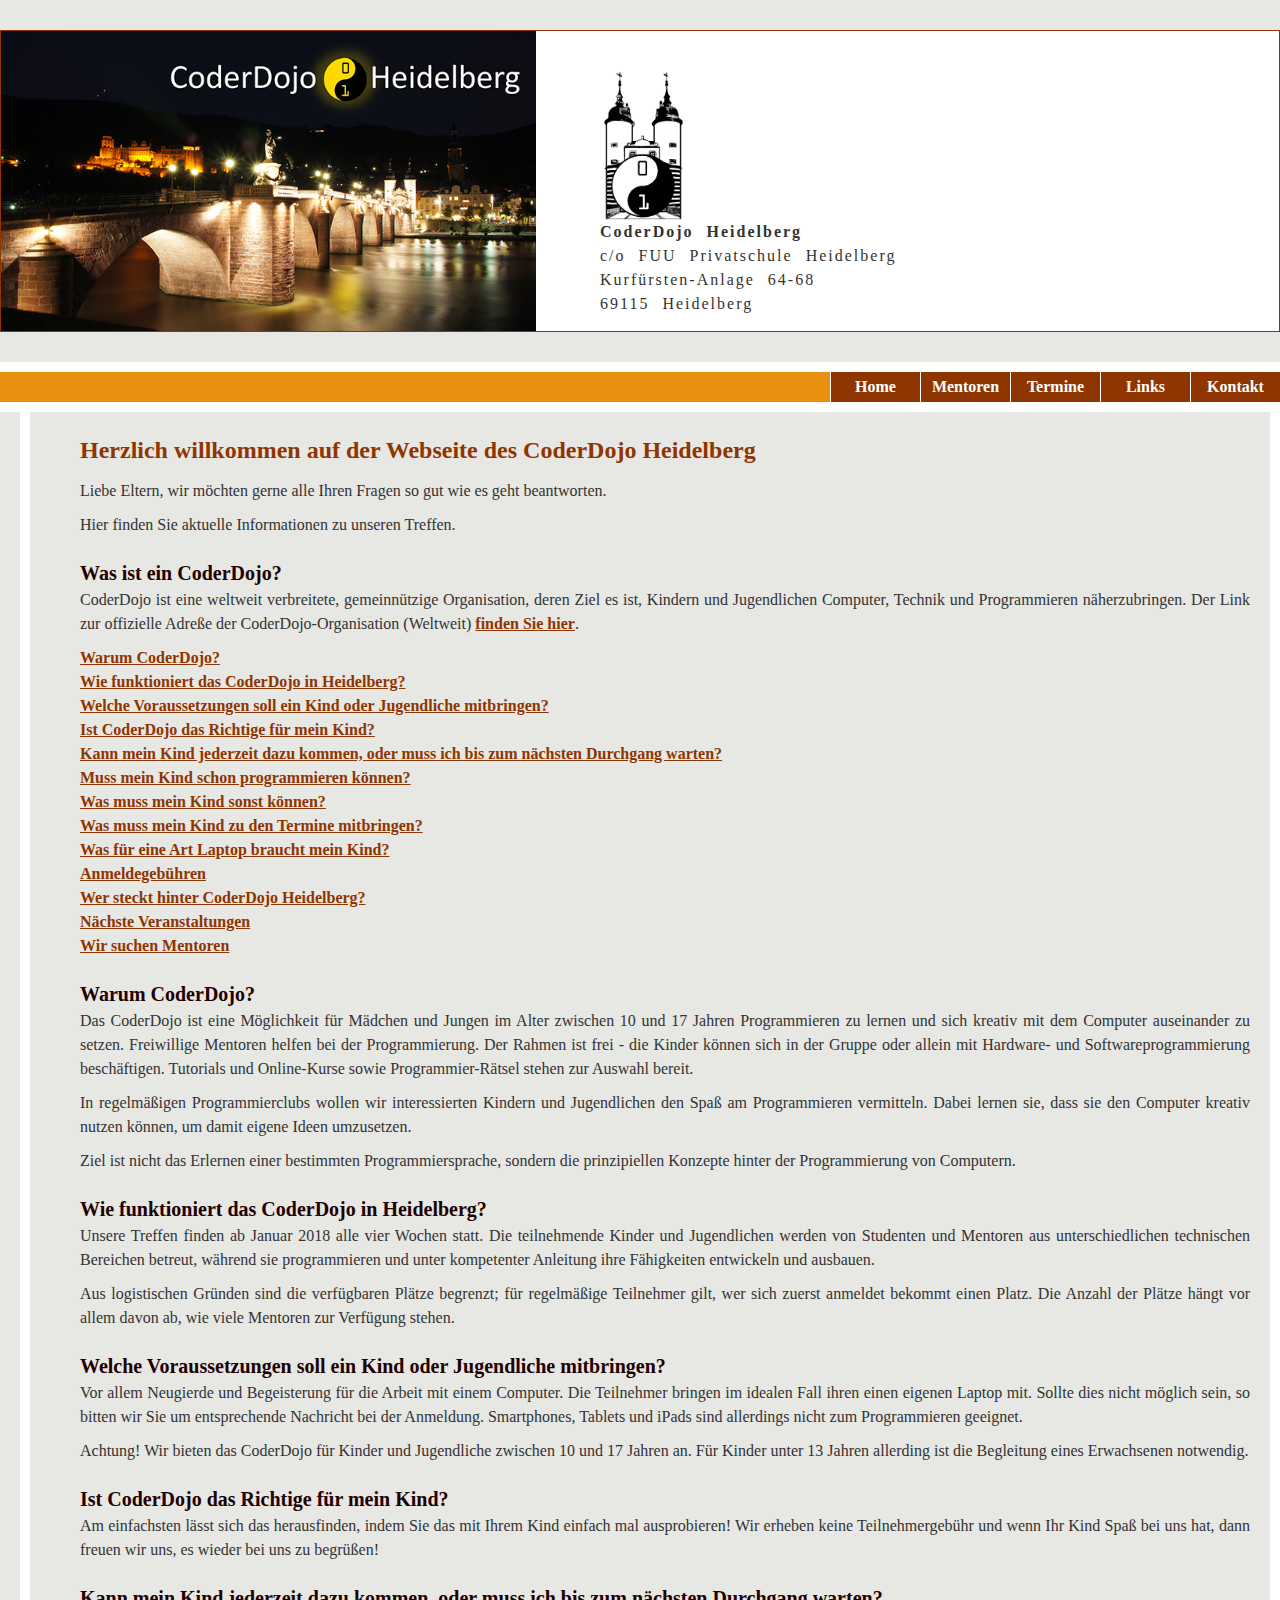
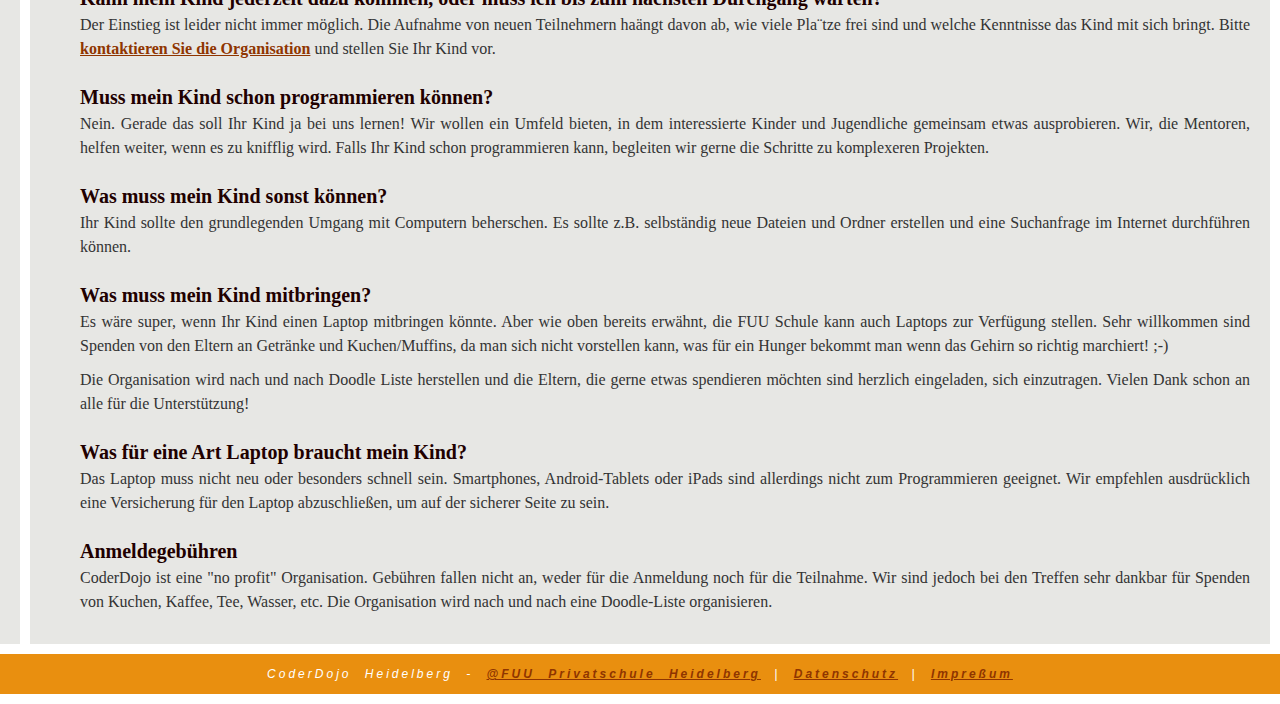
==== commit 8df3d9b0: "Add files via upload" ====
--- a/index.html
+++ b/index.html
@@ -118,8 +118,8 @@
 <h2>Warum CoderDojo?</h2>
 <p>Das CoderDojo ist eine M&ouml;glichkeit f&uuml;r M&auml;dchen und Jungen im Alter zwischen 10 und 17 Jahren Programmieren zu lernen und sich kreativ mit dem Computer auseinander zu setzen. Freiwillige Mentoren helfen bei der Programmierung. Der Rahmen ist frei - die Kinder k&ouml;nnen sich in der Gruppe oder allein mit Hardware- und Softwareprogrammierung besch&auml;ftigen. Tutorials und Online-Kurse sowie Programmier-R&auml;tsel stehen zur Auswahl bereit.</p>
 
-<p>In regelm&auml;&szlig;igen Programmierclubs wollen wir intere&szlig;ierten Kindern und Jugendlichen den Spa&szlig; am Programmieren vermitteln. 
-Dabei lernen sie, da&szlig; sie den Computer kreativ nutzen k&ouml;nnen, um damit eigene Ideen umzusetzen.
+<p>In regelm&auml;&szlig;igen Programmierclubs wollen wir interessierten Kindern und Jugendlichen den Spa&szlig; am Programmieren vermitteln. 
+Dabei lernen sie, dass sie den Computer kreativ nutzen k&ouml;nnen, um damit eigene Ideen umzusetzen.
 
 <p>Ziel ist nicht das Erlernen einer bestimmten Programmiersprache, sondern die prinzipiellen Konzepte hinter der Programmierung von Computern.
 
@@ -141,7 +141,7 @@
 
 <a name="CD4"></a> 
 <h2>Ist CoderDojo das Richtige f&uuml;r mein Kind?</h2>
-<p>Am einfachsten l&auml;&szlig;t sich das herausfinden, indem Sie das mit Ihrem Kind einfach mal ausprobieren! Wir erheben keine Teilnehmergeb&uuml;hr und wenn Ihr Kind Spa&szlig; bei uns hat, dann freuen wir uns, es wieder bei uns zu begr&uuml;&szlig;en!</p>
+<p>Am einfachsten l&auml;sst sich das herausfinden, indem Sie das mit Ihrem Kind einfach mal ausprobieren! Wir erheben keine Teilnehmergeb&uuml;hr und wenn Ihr Kind Spa&szlig; bei uns hat, dann freuen wir uns, es wieder bei uns zu begr&uuml;&szlig;en!</p>
 
 
 <a name="CD5"></a> 	
@@ -151,7 +151,7 @@
 	
 <a name="CD6"></a> 
 <h2>Muss mein Kind schon programmieren k&ouml;nnen?</h2>
-	<p>Nein. Gerade das soll Ihr Kind ja bei uns lernen! Wir wollen ein Umfeld bieten, in dem intere&szlig;ierte Kinder und Jugendliche gemeinsam etwas ausprobieren. Wir, die Mentoren, helfen weiter, wenn es zu knifflig wird. Falls Ihr Kind schon programmieren kann, begleiten wir gerne die Schritte zu komplexeren Projekten.</p>
+	<p>Nein. Gerade das soll Ihr Kind ja bei uns lernen! Wir wollen ein Umfeld bieten, in dem interessierte Kinder und Jugendliche gemeinsam etwas ausprobieren. Wir, die Mentoren, helfen weiter, wenn es zu knifflig wird. Falls Ihr Kind schon programmieren kann, begleiten wir gerne die Schritte zu komplexeren Projekten.</p>
 
 	
 <a name="CD7"></a> 	
@@ -174,7 +174,7 @@
 <a name="CD11"></a> 	
 <h2>Anmeldegeb&uuml;hren</h2>
 <p>CoderDojo ist eine "no profit" Organisation. Geb&uuml;hren fallen nicht an, weder f&uuml;r die Anmeldung noch f&uuml;r die Teilnahme. 
-Wir sind jedoch bei den Treffen sehr dankbar f&uuml;r Spenden von Kuchen, Kaffee, Tee, Wa&szlig;er, etc. Die Organisation wird nach und nach eine Doodle-Liste organisieren.
+Wir sind jedoch bei den Treffen sehr dankbar f&uuml;r Spenden von Kuchen, Kaffee, Tee, Wasser, etc. Die Organisation wird nach und nach eine Doodle-Liste organisieren.
 
 
 
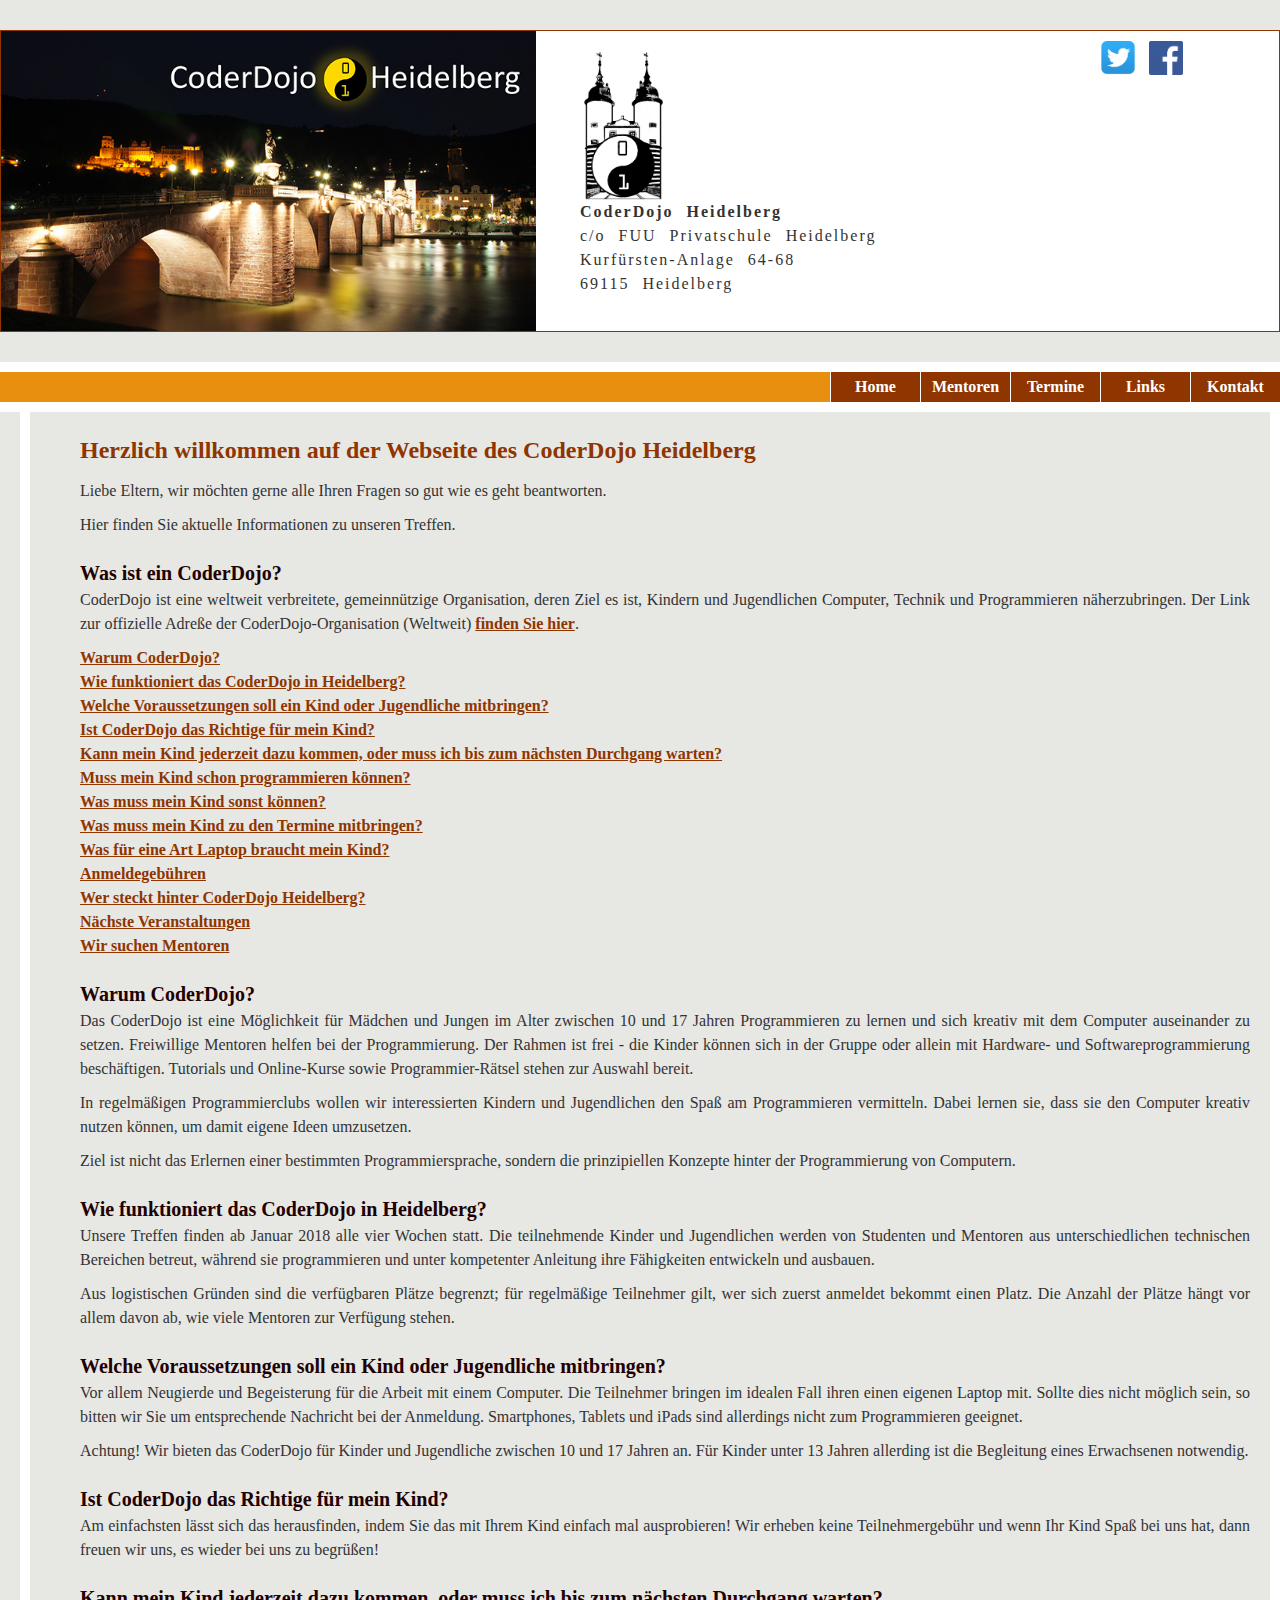
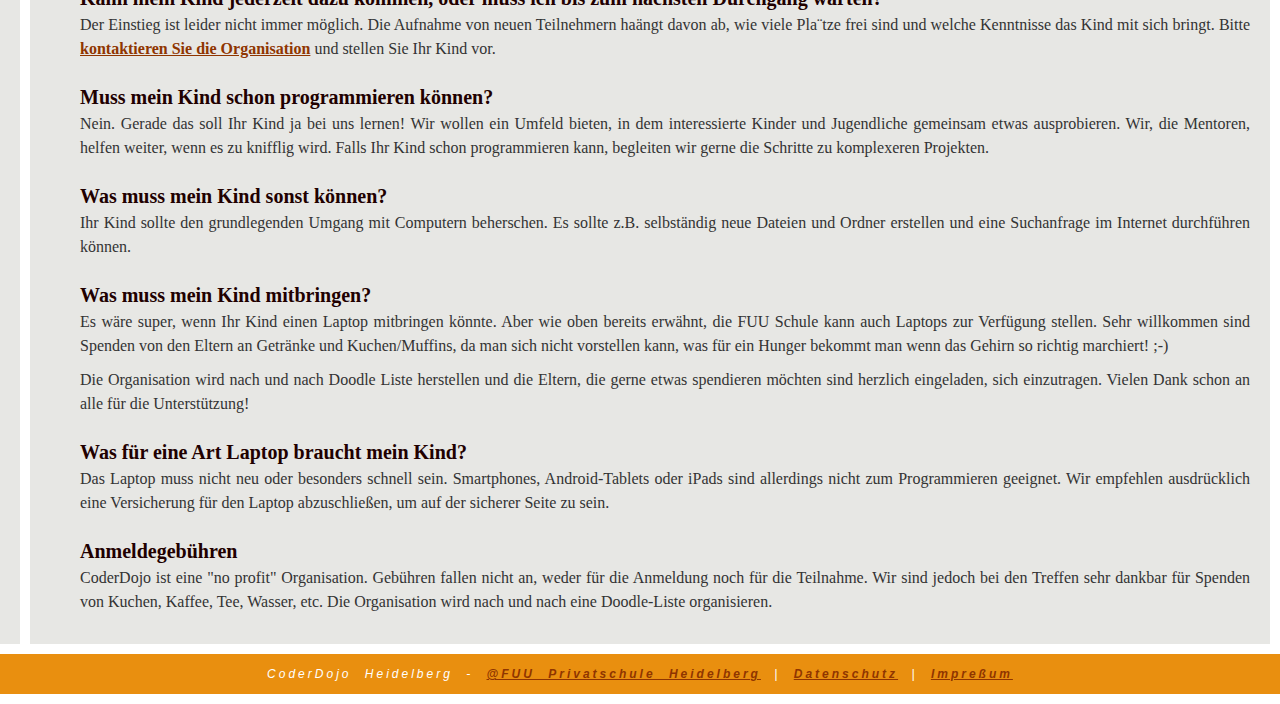
==== commit 4128c380: "Add files via upload" ====
--- a/index.html
+++ b/index.html
@@ -1,6 +1,8 @@
 <!DOCTYPE HTML PUBLIC "-//W3C//DTD HTML 4.01 Transitional//EN">
 <html>
 <head>
+<meta charset="utf-8"/>
+<meta http-equiv="Content-Type" content="text/html; charset=utf-8"/>
 <title>CoderDojo Heidelberg</title>
 <meta http-equiv="content-type" content="text/html; charset=iso-8859-1">
 <meta name="robots" content="index,follow">
@@ -16,16 +18,23 @@
 
 <!-- Beginn Header Logo -->
 <div id="logo">
-    <div id="text_in" >
+
+  <div id="logo_in" style="display: inline-block;">
+	<img src="img/CoderDojoHeidelberg.jpg" height="300px">	
+  </div>
+
+	<div style="position: absolute; z-index: 1; left: 580; top: 50; width: 360; height: 280; border: none;">
 		<img src="img/CoderDojoHD_NurSymbol.png" style="height:150px;">
-		<p><b>CoderDojo Heidelberg</b><br>
+		<p><b>CoderDojo Heidelberg</b>
+		<br>
 		c/o FUU Privatschule Heidelberg<br>
 		Kurf&uuml;rsten-Anlage 64-68<br>
 		69115 Heidelberg
 	</div>
-  <div id="logo_in" style="display: inline-block;">
-  <img src="img/CoderDojoHeidelberg.jpg" height="300px">
-  </div>
+	<div style="position: absolute; z-index: 2; right: 80; top: 40; width: 100; height: 100; border: none;">
+		<a alt="Folge uns auf Twitter" href="https://twitter.com/coderdojohd" target="_blank" style="align:right;" ><img src="img/TW.png" style="height:35px;"></a>
+		<a alt="Folge uns auf Facebook" href="https://www.facebook.com/CoderDojoHD" target="_blank" ><img src="img/FB.png" style="height:34px;"></a>
+	</div>
 </div>
 <!-- Ende Header Logo -->
 
--- a/css/style.css
+++ b/css/style.css
@@ -16,8 +16,9 @@
 
 /* Logo Banner */
 #logo { width: 100%px; font: bold 36px 'Verdana' Verdana; color: #000; font-style: italic; letter-spacing: 2px; word-spacing: 7px; margin: 30px auto; }
-#logo_in { display: inline-block; background: #fff; border: 1px solid #8f3500; text-align: left; width:100%;}
-#text_in { display: inline-block; position:absolute; margin-left: 600px; margin-top:40px; height: 280px; }
+#logo_in 	{ display: inline-block; z-index: 0; background: #fff; border: 1px solid #8f3500; text-align: left; width:100%;}
+div.text_in 	{ display: inline-block; position: absolute; z-index: 1; left: 580; top: 50; width: 360; height: 280; border: none; }
+div.social 	{ display: inline-block; margin-left: 600px; margin-top:25px; height: 280px; }
 
 
 /* horizontales Navigationsmen� */
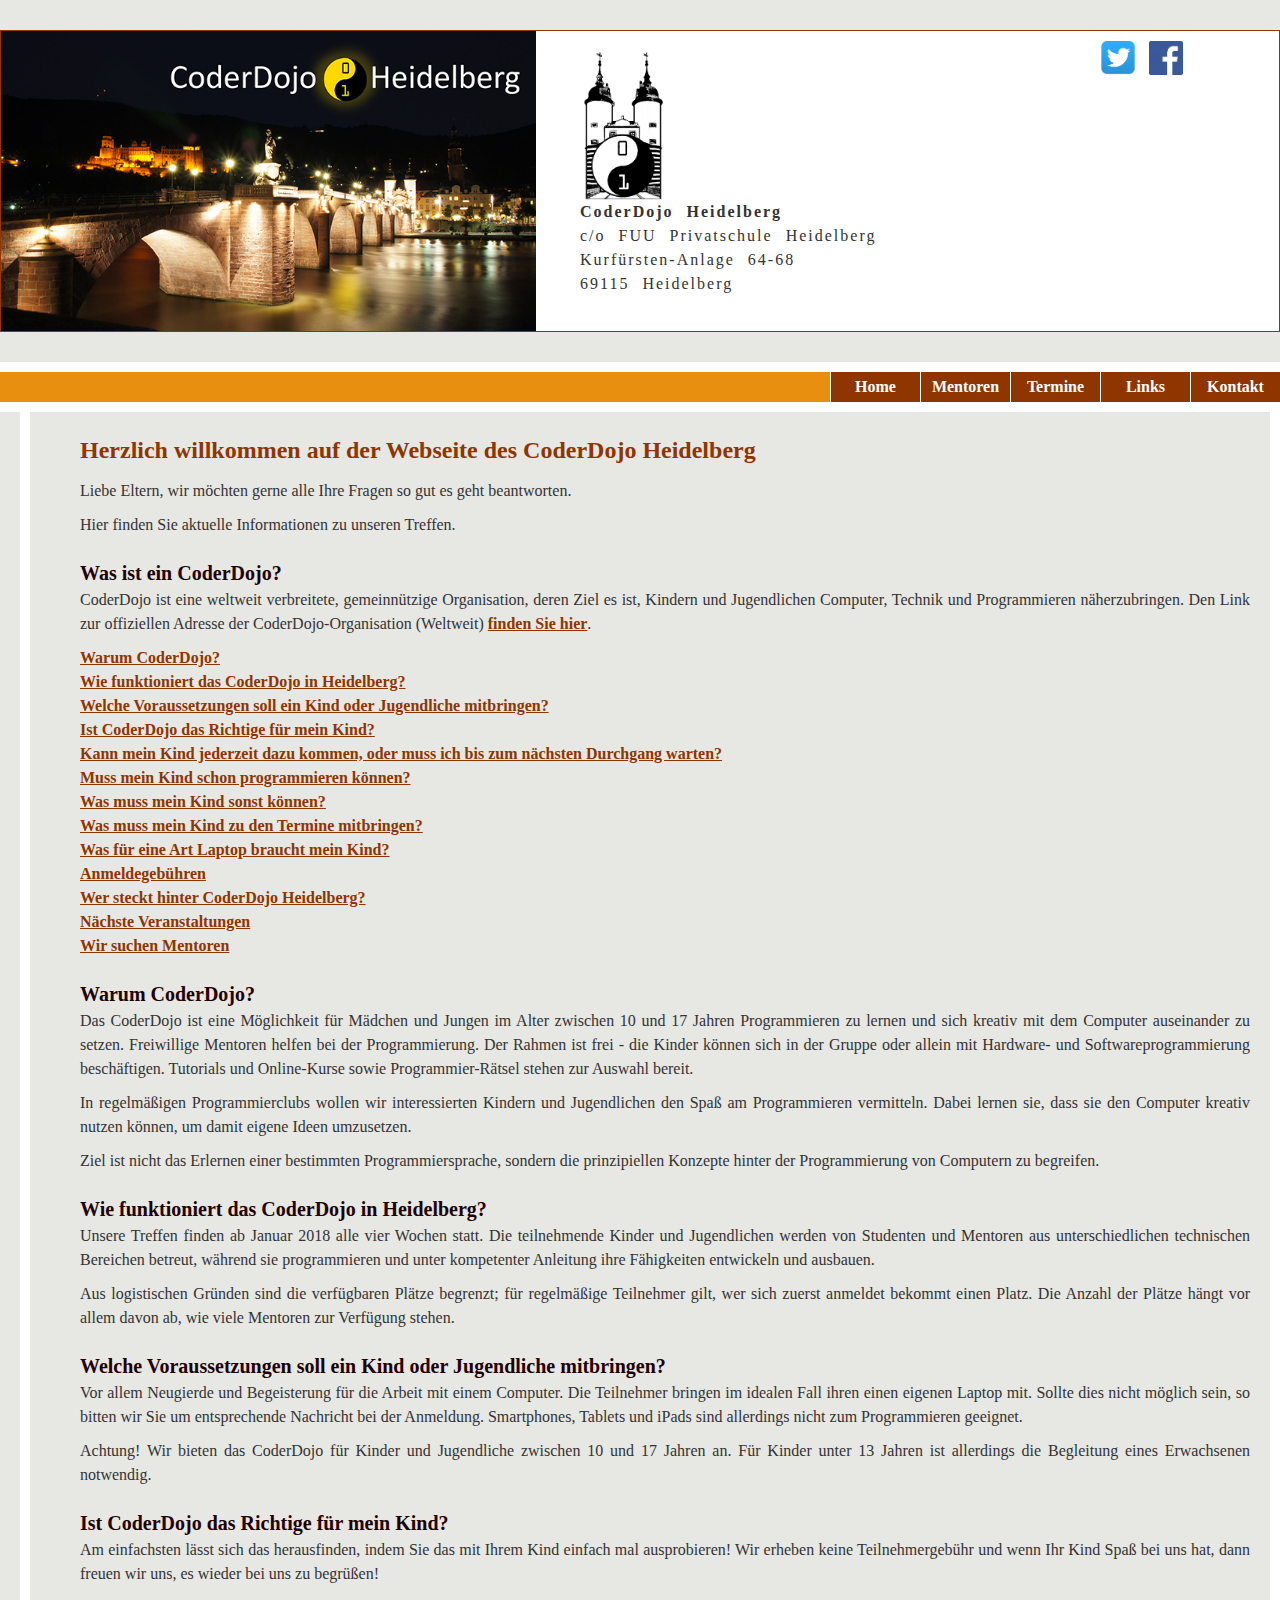
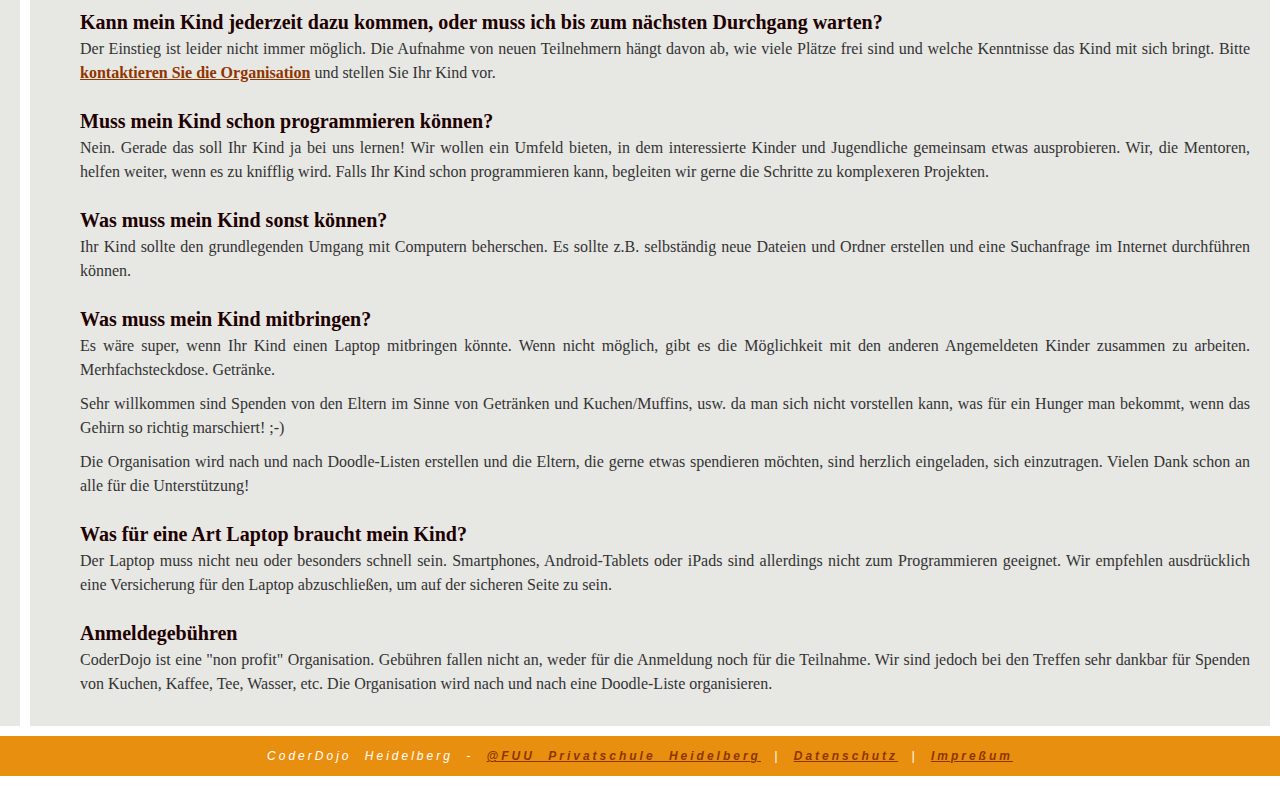
==== commit 0be9c4bb: "Update index.html" ====
--- a/index.html
+++ b/index.html
@@ -101,11 +101,12 @@
 <!-- ab hier beginnt der Inhalt -->
 
 <h1>Herzlich willkommen auf der Webseite des CoderDojo Heidelberg</h1>
-<p>Liebe Eltern, wir m&ouml;chten gerne alle Ihren Fragen so gut wie es geht beantworten. 
+<p>Liebe Eltern, wir möchten gerne alle Ihre Fragen so gut es geht beantworten. 
 <p>Hier finden Sie aktuelle Informationen zu unseren Treffen.
 
 <h2>Was ist ein CoderDojo?</h2>
-<p>CoderDojo ist eine weltweit verbreitete, gemeinn&uuml;tzige Organisation, deren Ziel es ist, Kindern und Jugendlichen Computer, Technik und Programmieren n&auml;herzubringen. Der Link zur offizielle Adre&szlig;e der CoderDojo-Organisation (Weltweit) <a href="Links.htm" target="_self"> finden Sie hier</a>.</p>
+<p>CoderDojo ist eine weltweit verbreitete, gemeinnützige Organisation, deren Ziel es ist, Kindern und Jugendlichen Computer, Technik und Programmieren näherzubringen. Den Link zur offiziellen Adresse der CoderDojo-Organisation (Weltweit)
+	<a href="Links.htm" target="_self">finden Sie hier</a>.</p>
 
 <p>
 <a href="#CD1">Warum CoderDojo?</a><br>
@@ -125,43 +126,37 @@
 
 <a name="CD1"></a> 
 <h2>Warum CoderDojo?</h2>
-<p>Das CoderDojo ist eine M&ouml;glichkeit f&uuml;r M&auml;dchen und Jungen im Alter zwischen 10 und 17 Jahren Programmieren zu lernen und sich kreativ mit dem Computer auseinander zu setzen. Freiwillige Mentoren helfen bei der Programmierung. Der Rahmen ist frei - die Kinder k&ouml;nnen sich in der Gruppe oder allein mit Hardware- und Softwareprogrammierung besch&auml;ftigen. Tutorials und Online-Kurse sowie Programmier-R&auml;tsel stehen zur Auswahl bereit.</p>
+<p>Das CoderDojo ist eine Möglichkeit für Mädchen und Jungen im Alter zwischen 10 und 17 Jahren Programmieren zu lernen und sich 
+	kreativ mit dem Computer auseinander zu setzen. Freiwillige Mentoren helfen bei der Programmierung. 
+	Der Rahmen ist frei - die Kinder können sich in der Gruppe oder allein mit Hardware- und Softwareprogrammierung beschäftigen. 
+	Tutorials und Online-Kurse sowie Programmier-Rätsel stehen zur Auswahl bereit.
+<p>In regelmäßigen Programmierclubs wollen wir interessierten Kindern und Jugendlichen den Spaß am Programmieren vermitteln. Dabei lernen sie, dass sie den Computer kreativ nutzen können, um damit eigene Ideen umzusetzen.
 
-<p>In regelm&auml;&szlig;igen Programmierclubs wollen wir interessierten Kindern und Jugendlichen den Spa&szlig; am Programmieren vermitteln. 
-Dabei lernen sie, dass sie den Computer kreativ nutzen k&ouml;nnen, um damit eigene Ideen umzusetzen.
-
-<p>Ziel ist nicht das Erlernen einer bestimmten Programmiersprache, sondern die prinzipiellen Konzepte hinter der Programmierung von Computern.
-
+<p>Ziel ist nicht das Erlernen einer bestimmten Programmiersprache, sondern die prinzipiellen Konzepte hinter der Programmierung von Computern zu begreifen. 
 
 <a name="CD2"></a> 
 <h2>Wie funktioniert das CoderDojo in Heidelberg?</h2>
-<p>Unsere Treffen finden ab Januar 2018 alle vier Wochen statt. Die teilnehmende Kinder und Jugendlichen werden von Studenten und Mentoren aus unterschiedlichen technischen Bereichen betreut, w&auml;hrend sie programmieren und unter kompetenter Anleitung ihre F&auml;higkeiten entwickeln und ausbauen. 
-
-<p>Aus logistischen Gr&uuml;nden sind die verf&uuml;gbaren Pl&auml;tze begrenzt; f&uuml;r regelm&auml;&szlig;ige Teilnehmer gilt, wer sich zuerst anmeldet bekommt einen Platz. Die Anzahl der Pl&auml;tze h&auml;ngt vor allem davon ab, wie viele Mentoren zur Verf&uuml;gung stehen.
-</p>
+<p>Unsere Treffen finden ab Januar 2018 alle vier Wochen statt. Die teilnehmende Kinder und Jugendlichen werden von Studenten und Mentoren aus unterschiedlichen technischen Bereichen betreut, während sie programmieren und unter kompetenter Anleitung ihre Fähigkeiten entwickeln und ausbauen.
+<p>Aus logistischen Gründen sind die verfügbaren Plätze begrenzt; für regelmäßige Teilnehmer gilt, wer sich zuerst anmeldet bekommt einen Platz. Die Anzahl der Plätze hängt vor allem davon ab, wie viele Mentoren zur Verfügung stehen.</p>
 
 
 <a name="CD3"></a> 
 <h2>Welche Voraussetzungen soll ein Kind oder Jugendliche mitbringen?</h2>
-<p>Vor allem Neugierde und Begeisterung f&uuml;r die Arbeit mit einem Computer. Die Teilnehmer bringen im idealen Fall ihren einen eigenen Laptop mit. Sollte dies nicht m&ouml;glich sein, so bitten wir Sie um entsprechende Nachricht bei der Anmeldung. Smartphones, Tablets und iPads sind allerdings nicht zum Programmieren geeignet.
-
-<p>Achtung! Wir bieten das CoderDojo f&uuml;r Kinder und Jugendliche zwischen 10 und 17 Jahren an. F&uuml;r Kinder unter 13 Jahren allerding ist die Begleitung eines Erwachsenen notwendig.
-
+<p>Vor allem Neugierde und Begeisterung für die Arbeit mit einem Computer. Die Teilnehmer bringen im idealen Fall ihren einen eigenen Laptop mit. Sollte dies nicht möglich sein, so bitten wir Sie um entsprechende Nachricht bei der Anmeldung. Smartphones, Tablets und iPads sind allerdings nicht zum Programmieren geeignet.
+<p>Achtung! Wir bieten das CoderDojo für Kinder und Jugendliche zwischen 10 und 17 Jahren an. Für Kinder unter 13 Jahren ist allerdings die Begleitung eines Erwachsenen notwendig.
 
 <a name="CD4"></a> 
-<h2>Ist CoderDojo das Richtige f&uuml;r mein Kind?</h2>
-<p>Am einfachsten l&auml;sst sich das herausfinden, indem Sie das mit Ihrem Kind einfach mal ausprobieren! Wir erheben keine Teilnehmergeb&uuml;hr und wenn Ihr Kind Spa&szlig; bei uns hat, dann freuen wir uns, es wieder bei uns zu begr&uuml;&szlig;en!</p>
-
+<h2>Ist CoderDojo das Richtige für mein Kind?</h2>
+<p>Am einfachsten lässt sich das herausfinden, indem Sie das mit Ihrem Kind einfach mal ausprobieren! Wir erheben keine Teilnehmergebühr und wenn Ihr Kind Spaß bei uns hat, dann freuen wir uns, es wieder bei uns zu begrüßen!
 
 <a name="CD5"></a> 	
-<h2>Kann mein Kind jederzeit dazu kommen, oder muss ich bis zum n&auml;chsten Durchgang warten?</h2>
-	<p>Der Einstieg ist leider nicht immer m&ouml;glich. Die Aufnahme von neuen Teilnehmern ha&auml;ngt davon ab, wie viele Pla&uml;tze frei sind und welche Kenntnisse das Kind mit sich bringt. Bitte <a href="Kontakt.htm" target="_self">kontaktieren Sie die Organisation</a> und stellen Sie Ihr Kind vor.</p>
+<h2>Kann mein Kind jederzeit dazu kommen, oder muss ich bis zum nächsten Durchgang warten?</h2>
+	<p>Der Einstieg ist leider nicht immer möglich. Die Aufnahme von neuen Teilnehmern hängt davon ab, wie viele Plätze frei sind und welche Kenntnisse das Kind mit sich bringt. Bitte <a href="Kontakt.htm" target="_self">kontaktieren Sie die Organisation</a> und stellen Sie Ihr Kind vor.</p>
 
 	
 <a name="CD6"></a> 
-<h2>Muss mein Kind schon programmieren k&ouml;nnen?</h2>
-	<p>Nein. Gerade das soll Ihr Kind ja bei uns lernen! Wir wollen ein Umfeld bieten, in dem interessierte Kinder und Jugendliche gemeinsam etwas ausprobieren. Wir, die Mentoren, helfen weiter, wenn es zu knifflig wird. Falls Ihr Kind schon programmieren kann, begleiten wir gerne die Schritte zu komplexeren Projekten.</p>
-
+<h2>Muss mein Kind schon programmieren können?</h2>
+	<p>Nein. Gerade das soll Ihr Kind ja bei uns lernen! Wir wollen ein Umfeld bieten, in dem interessierte Kinder und Jugendliche gemeinsam etwas ausprobieren. Wir, die Mentoren, helfen weiter, wenn es zu knifflig wird. Falls Ihr Kind schon programmieren kann, begleiten wir gerne die Schritte zu komplexeren Projekten.
 	
 <a name="CD7"></a> 	
 <h2>Was muss mein Kind sonst k&ouml;nnen?</h2>
@@ -170,22 +165,22 @@
 	
 <a name="CD9"></a> 	
 <h2>Was muss mein Kind mitbringen?</h2>
-	<p>Es w&auml;re super, wenn Ihr Kind einen Laptop mitbringen k&ouml;nnte. Aber wie oben bereits erw&auml;hnt, die FUU Schule kann auch Laptops zur Verf&uuml;gung stellen. Sehr willkommen sind Spenden von den Eltern an Getr&auml;nke und Kuchen/Muffins, da man sich nicht vorstellen kann, was f&uuml;r ein Hunger bekommt man wenn das Gehirn so richtig marchiert! ;-)
-	<p>Die Organisation wird nach und nach Doodle Liste herstellen und die Eltern, die gerne etwas spendieren m&ouml;chten sind herzlich eingeladen, sich einzutragen. Vielen Dank schon an alle f&uuml;r die Unterst&uuml;tzung!
+	<p>Es wäre super, wenn Ihr Kind einen Laptop mitbringen könnte. Wenn nicht möglich, gibt es die Möglichkeit mit den anderen Angemeldeten Kinder zusammen zu arbeiten. Merhfachsteckdose. Getränke.
+	<p>Sehr willkommen sind Spenden von den Eltern im Sinne von Getränken und Kuchen/Muffins, usw. da man sich nicht vorstellen kann, was für ein Hunger man bekommt, wenn das Gehirn so richtig marschiert! ;-)	
+	</p>
+	<p>Die Organisation wird nach und nach Doodle-Listen erstellen und die Eltern, die gerne etwas spendieren möchten, sind herzlich eingeladen, sich einzutragen. Vielen Dank schon an alle für die Unterstützung!
 	</p>
 
 	
 <a name="CD10"></a> 	
-<h2>Was f&uuml;r eine Art Laptop braucht mein Kind?</h2>
-	<p> Das Laptop muss nicht neu oder besonders schnell sein. Smartphones, Android-Tablets oder iPads sind allerdings nicht zum Programmieren geeignet. Wir empfehlen ausdr&uuml;cklich eine Versicherung f&uuml;r den Laptop abzuschlie&szlig;en, um auf der sicherer Seite zu sein.</p>
-
+<h2>Was für eine Art Laptop braucht mein Kind?</h2>
+	<p>Der Laptop muss nicht neu oder besonders schnell sein. Smartphones, Android-Tablets oder iPads sind allerdings nicht zum Programmieren geeignet. Wir empfehlen ausdrücklich eine Versicherung für den Laptop abzuschließen, um auf der sicheren Seite zu sein.
 	
 <a name="CD11"></a> 	
-<h2>Anmeldegeb&uuml;hren</h2>
-<p>CoderDojo ist eine "no profit" Organisation. Geb&uuml;hren fallen nicht an, weder f&uuml;r die Anmeldung noch f&uuml;r die Teilnahme. 
-Wir sind jedoch bei den Treffen sehr dankbar f&uuml;r Spenden von Kuchen, Kaffee, Tee, Wasser, etc. Die Organisation wird nach und nach eine Doodle-Liste organisieren.
-
-
+<h2>Anmeldegebühren</h2>
+<p>CoderDojo ist eine "non profit" Organisation. Gebühren fallen nicht an, weder für die Anmeldung noch für die Teilnahme. 
+	Wir sind jedoch bei den Treffen sehr dankbar für Spenden von Kuchen, Kaffee, Tee, Wasser, etc. 
+	Die Organisation wird nach und nach eine Doodle-Liste organisieren. 
 
 
 
@@ -201,4 +196,4 @@
 </div>
 <!-- Ende Tabelle der Fu&szlig;zeile -->
 </body>
-</html>+</html>
